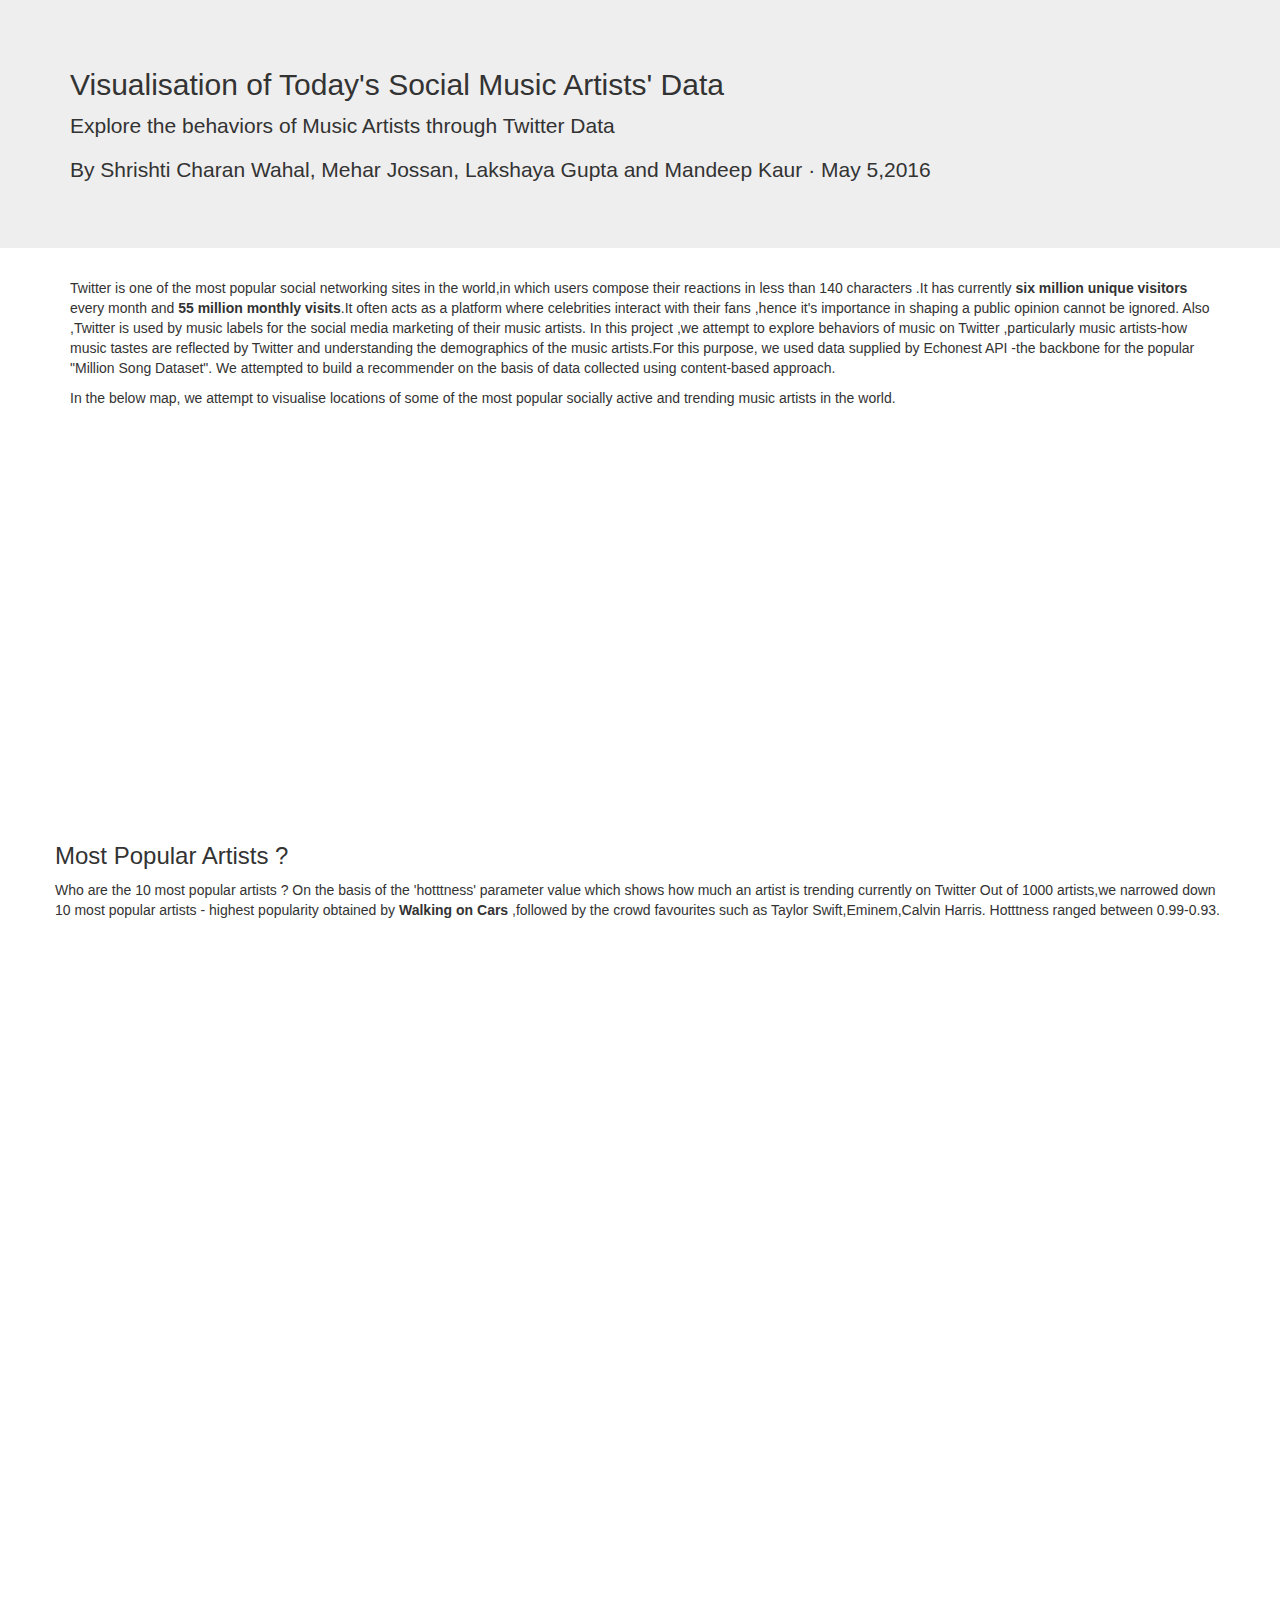
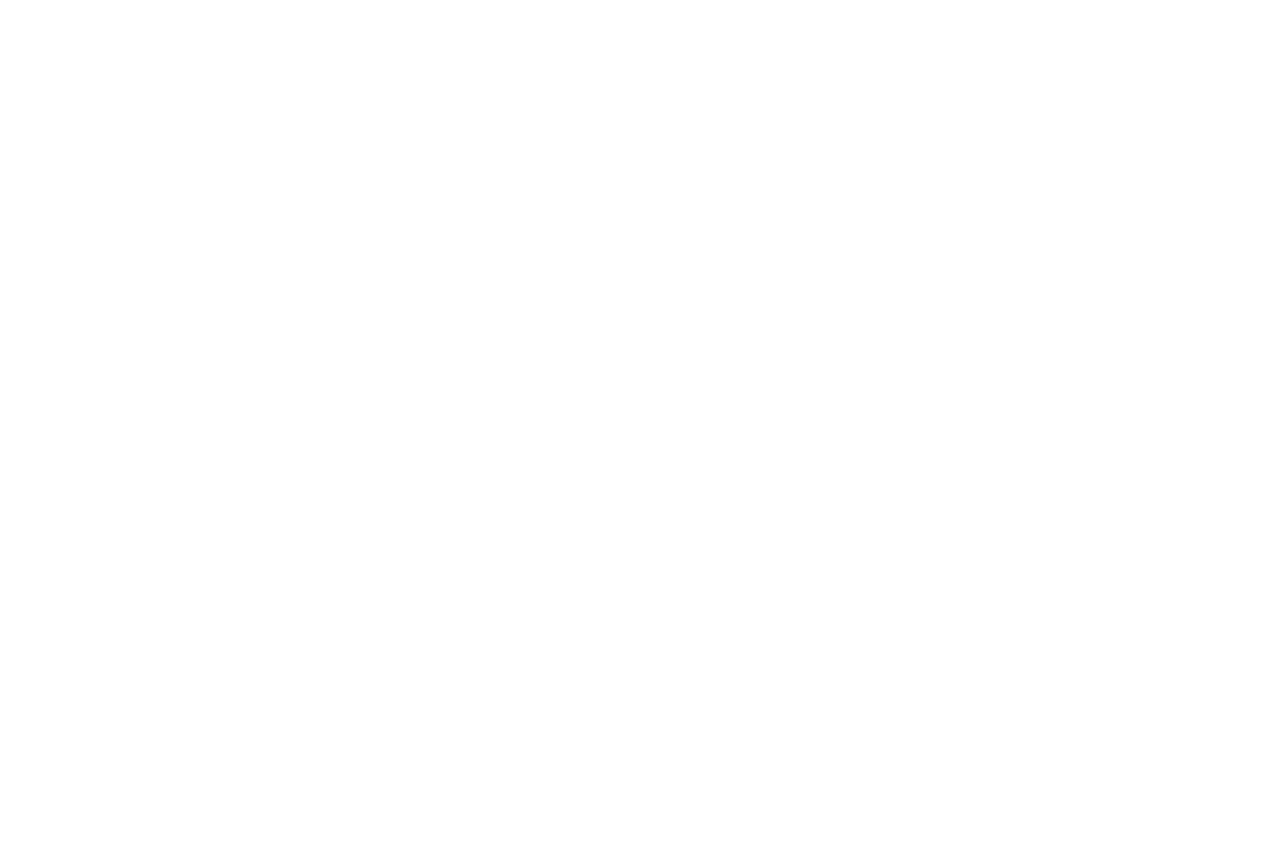
==== artist_recommender/index.html @ 6c774e23 "Update index.html" ====
<!DOCTYPE html>

<html>
<head>
<meta charset="utf-8">	
<title>Twitter artist recommender</title>
<link href="css/bootstrap.min.css" rel="stylesheet">
</head>
<body>
   <div class="jumbotron">
      <div class="container">
        <h2>Visualisation of Today's Social Music Artists' Data </h2>
        <p id="bs-overrides" class="lead">Explore the behaviors of Music Artists through Twitter Data</p>
        <p id="bs-overrides" class="credits">By Shrishti Charan Wahal, Mehar Jossan, Lakshaya Gupta and Mandeep Kaur &middot; May 5,2016</p>
      </div>
    </div>

 <div class="container">
      <div class="row">
        <div class="col-xs-12">
           <p>Twitter is one of the most popular social networking sites in the world,in which users compose their reactions in less than 140 characters .It has currently <b>six million unique visitors</b> every month and <b>55 million monthly visits</b>.It often acts as a platform where celebrities interact with their fans ,hence it's importance in shaping a public opinion cannot be ignored.
           Also ,Twitter is used by music labels for the social media marketing of their music artists.
           In this project ,we attempt to explore behaviors of music on Twitter ,particularly music artists-how music tastes are reflected by Twitter and understanding the demographics of the music artists.For this purpose, we used data supplied by Echonest API -the backbone for the popular "Million Song Dataset".
           We attempted to build a recommender on the basis of data collected using content-based approach.</p>
          <p> In the below map, we attempt to 
           visualise locations of some of the most popular socially active and trending music artists in the world.</p>
      </div>
 
<iframe width="100%" height="400" frameborder="0" src="https://shrishticharan7.cartodb.com/viz/fb890104-1122-11e6-8494-0ecd1babdde5/embed_map?zoom=2&center_lat=0&center_lon=0" allowfullscreen webkitallowfullscreen mozallowfullscreen oallowfullscreen msallowfullscreen>
</iframe>
</div>    
<!--<div>
    <a href="https://plot.ly/~highsparrow/12/" target="_blank" title="Most popular artists on Twitter" style="display: block; text-align: center;"><img src="https://plot.ly/~highsparrow/12.png" alt="Most popular artists on Twitter" style="max-width: 100%;width:200px;height: 200px"  width="200" height="200" onerror="this.onerror=null;this.src='https://plot.ly/404.png';" /></a>
    <script data-plotly="highsparrow:12"  src="https://plot.ly/embed.js" async></script>
</div-->
<div class="row">   
 <h3>Most Popular Artists ?</h3>
 <p>Who are the 10 most popular artists ? On the basis of the 'hotttness' parameter value which shows how much an artist is trending currently on Twitter
 Out of 1000 artists,we narrowed down 10 most popular artists - highest popularity obtained by <b>Walking on Cars</b> ,followed by the crowd favourites such as Taylor Swift,Eminem,Calvin Harris.
 Hotttness ranged between 0.99-0.93.</p>
    <iframe width="900" height="500" frameborder="0" scrolling="no" src="https://plot.ly/~highsparrow/12.embed"></iframe>
</div>
<iframe width="900" height="500" frameborder="0" scrolling="no" src="https://plot.ly/~highsparrow/2.embed"></iframe>    
<iframe width="900" height="500" frameborder="0" scrolling="no" src="https://plot.ly/~highsparrow/7.embed"></iframe>
</div>   


</body>
</html>
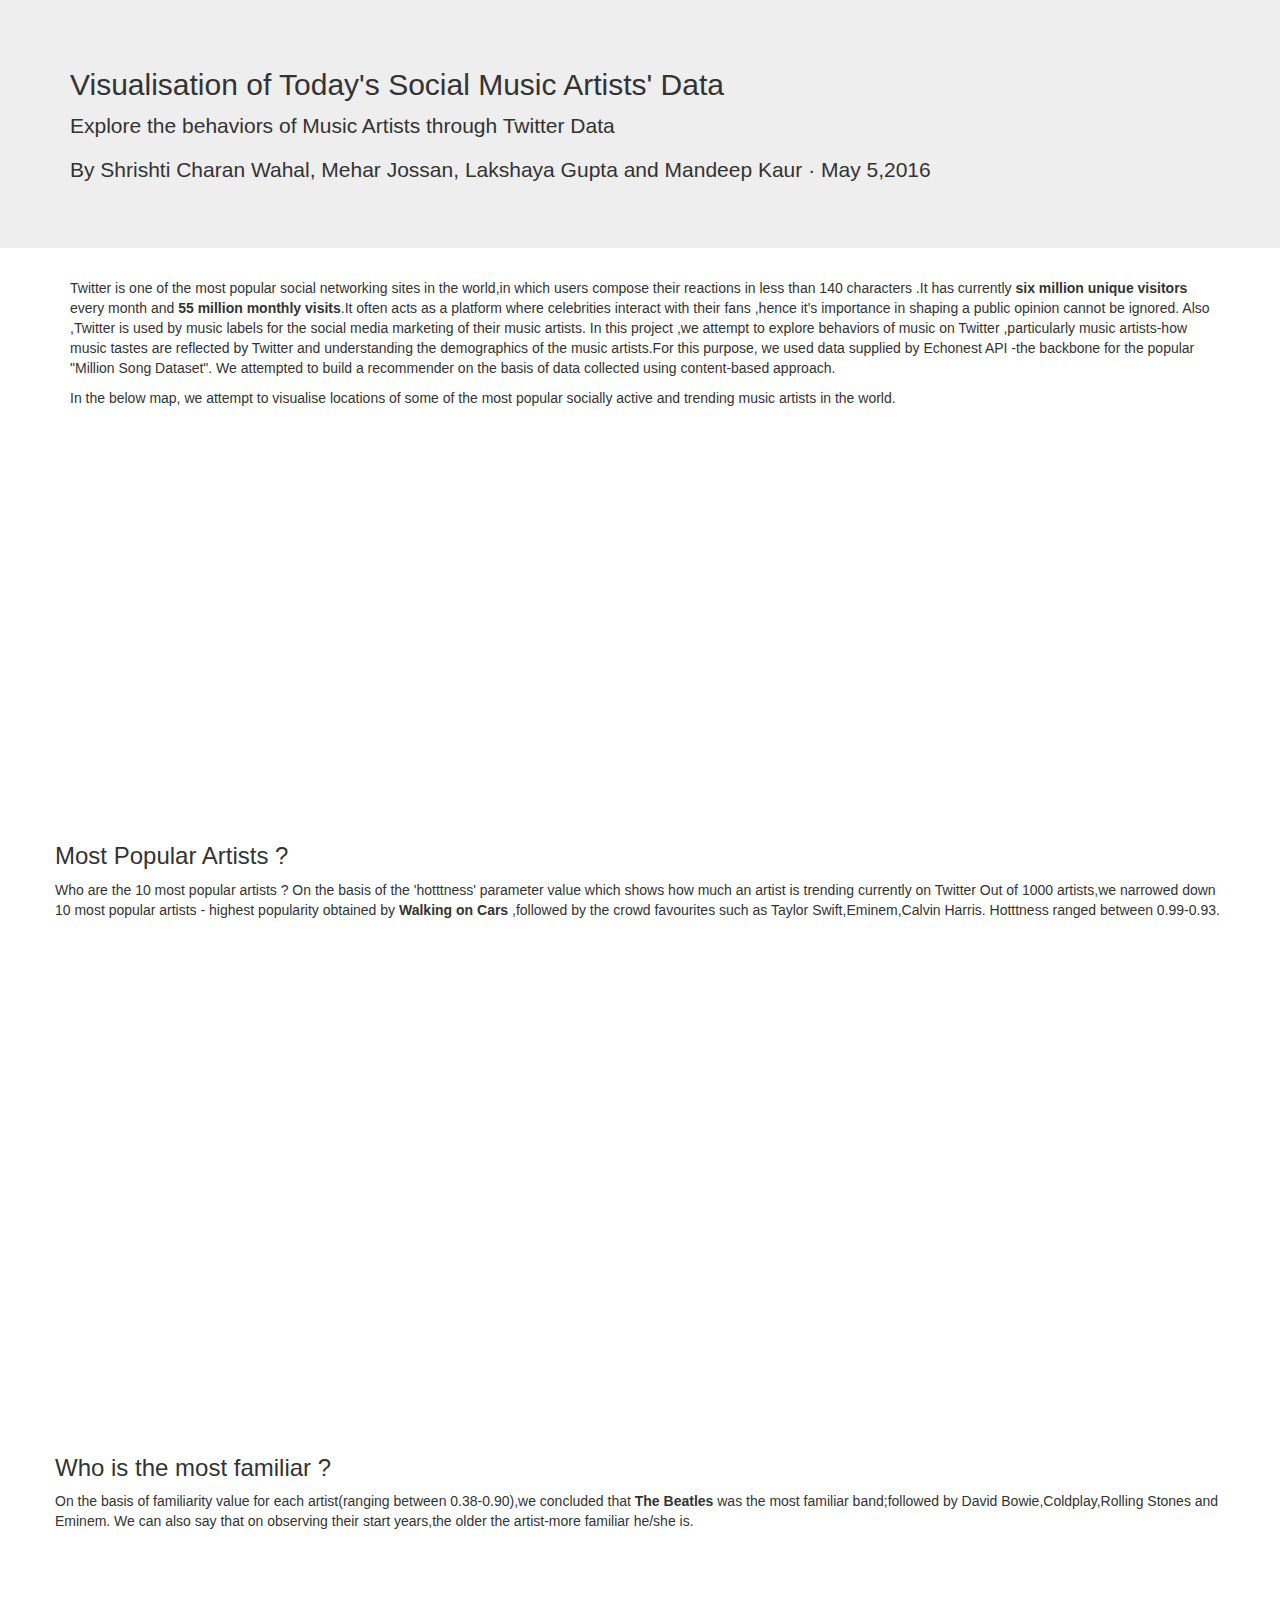
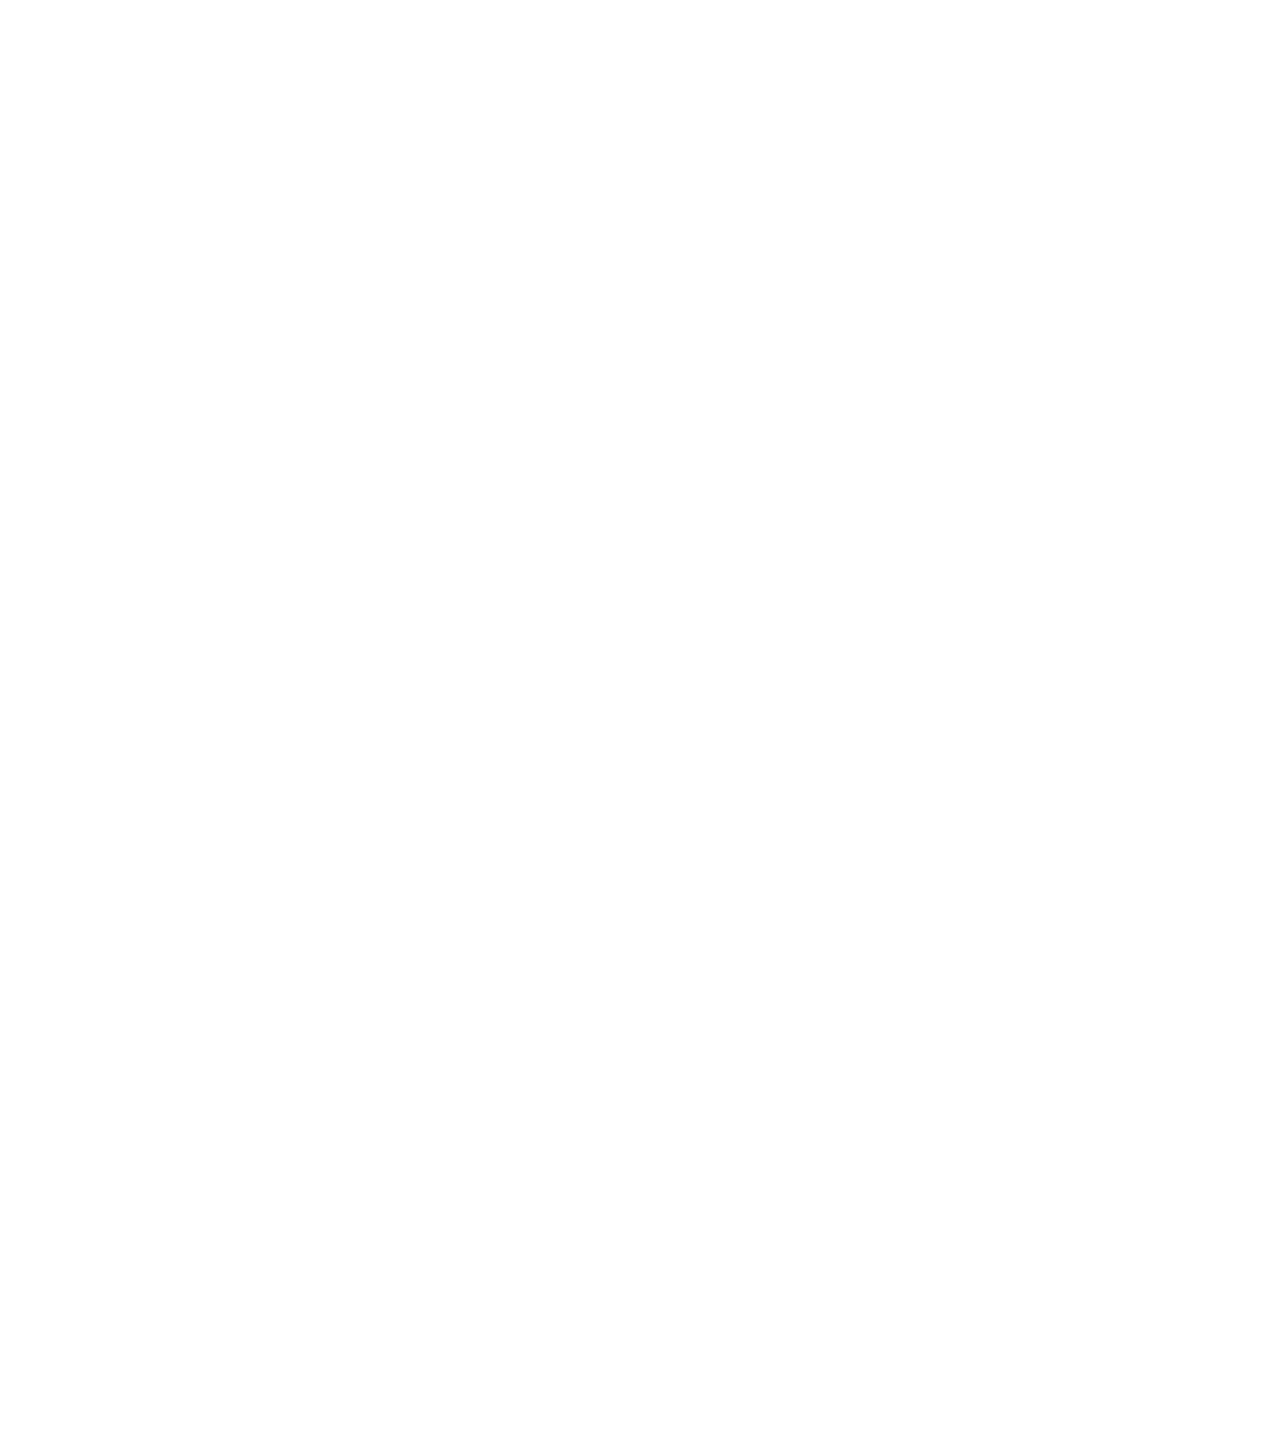
==== commit 29609334: "Update index.html" ====
--- a/artist_recommender/index.html
+++ b/artist_recommender/index.html
@@ -40,6 +40,14 @@
  Hotttness ranged between 0.99-0.93.</p>
     <iframe width="900" height="500" frameborder="0" scrolling="no" src="https://plot.ly/~highsparrow/12.embed"></iframe>
 </div>
+<div class="row">
+   <h3>Who is the most familiar ?</h3>
+   <p>
+      On the basis of familiarity value for each artist(ranging between 0.38-0.90),we concluded that <b>The Beatles</b> was the most familiar band;followed by David Bowie,Coldplay,Rolling Stones and Eminem.
+      We can also say that on observing their start years,the older the artist-more familiar he/she is.
+   </p>
+   <iframe width="900" height="500" frameborder="0" scrolling="no" src="https://plot.ly/~highsparrow/14.embed"></iframe>
+</div>
 <iframe width="900" height="500" frameborder="0" scrolling="no" src="https://plot.ly/~highsparrow/2.embed"></iframe>    
 <iframe width="900" height="500" frameborder="0" scrolling="no" src="https://plot.ly/~highsparrow/7.embed"></iframe>
 </div>   
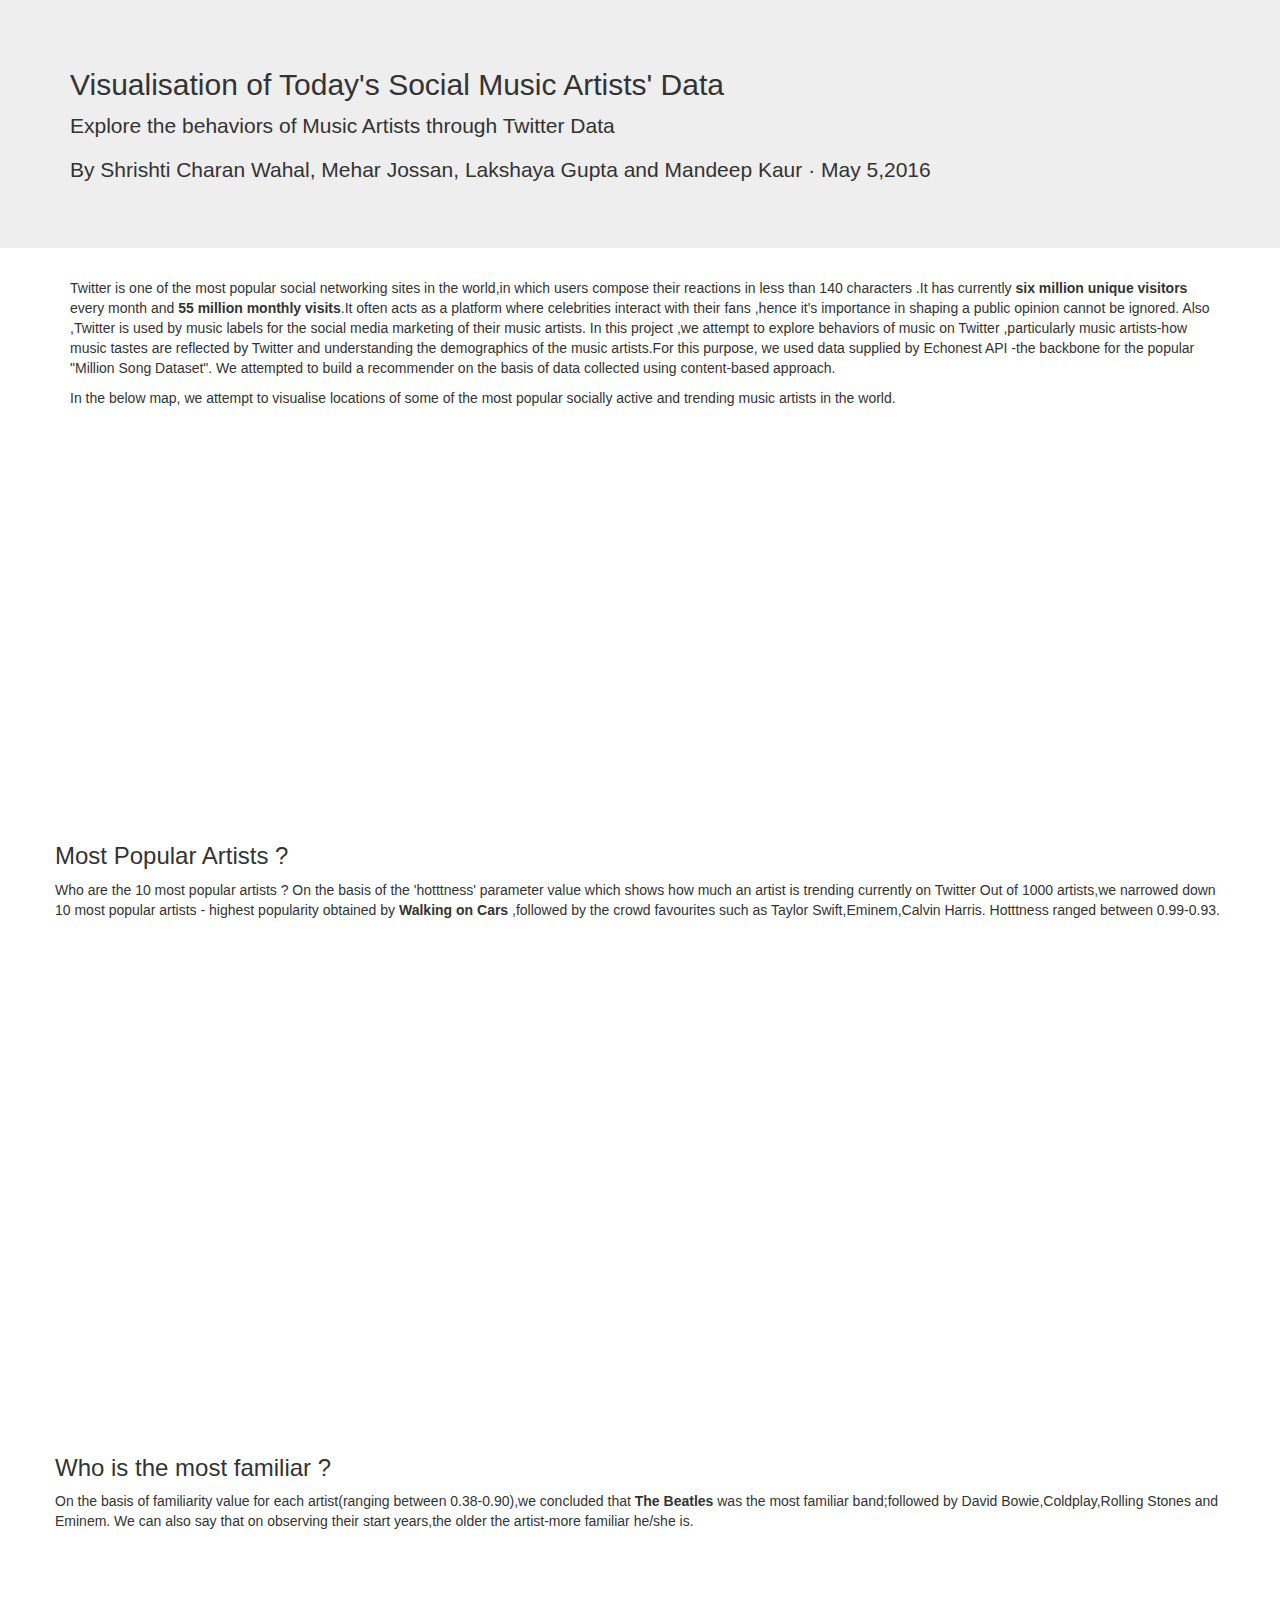
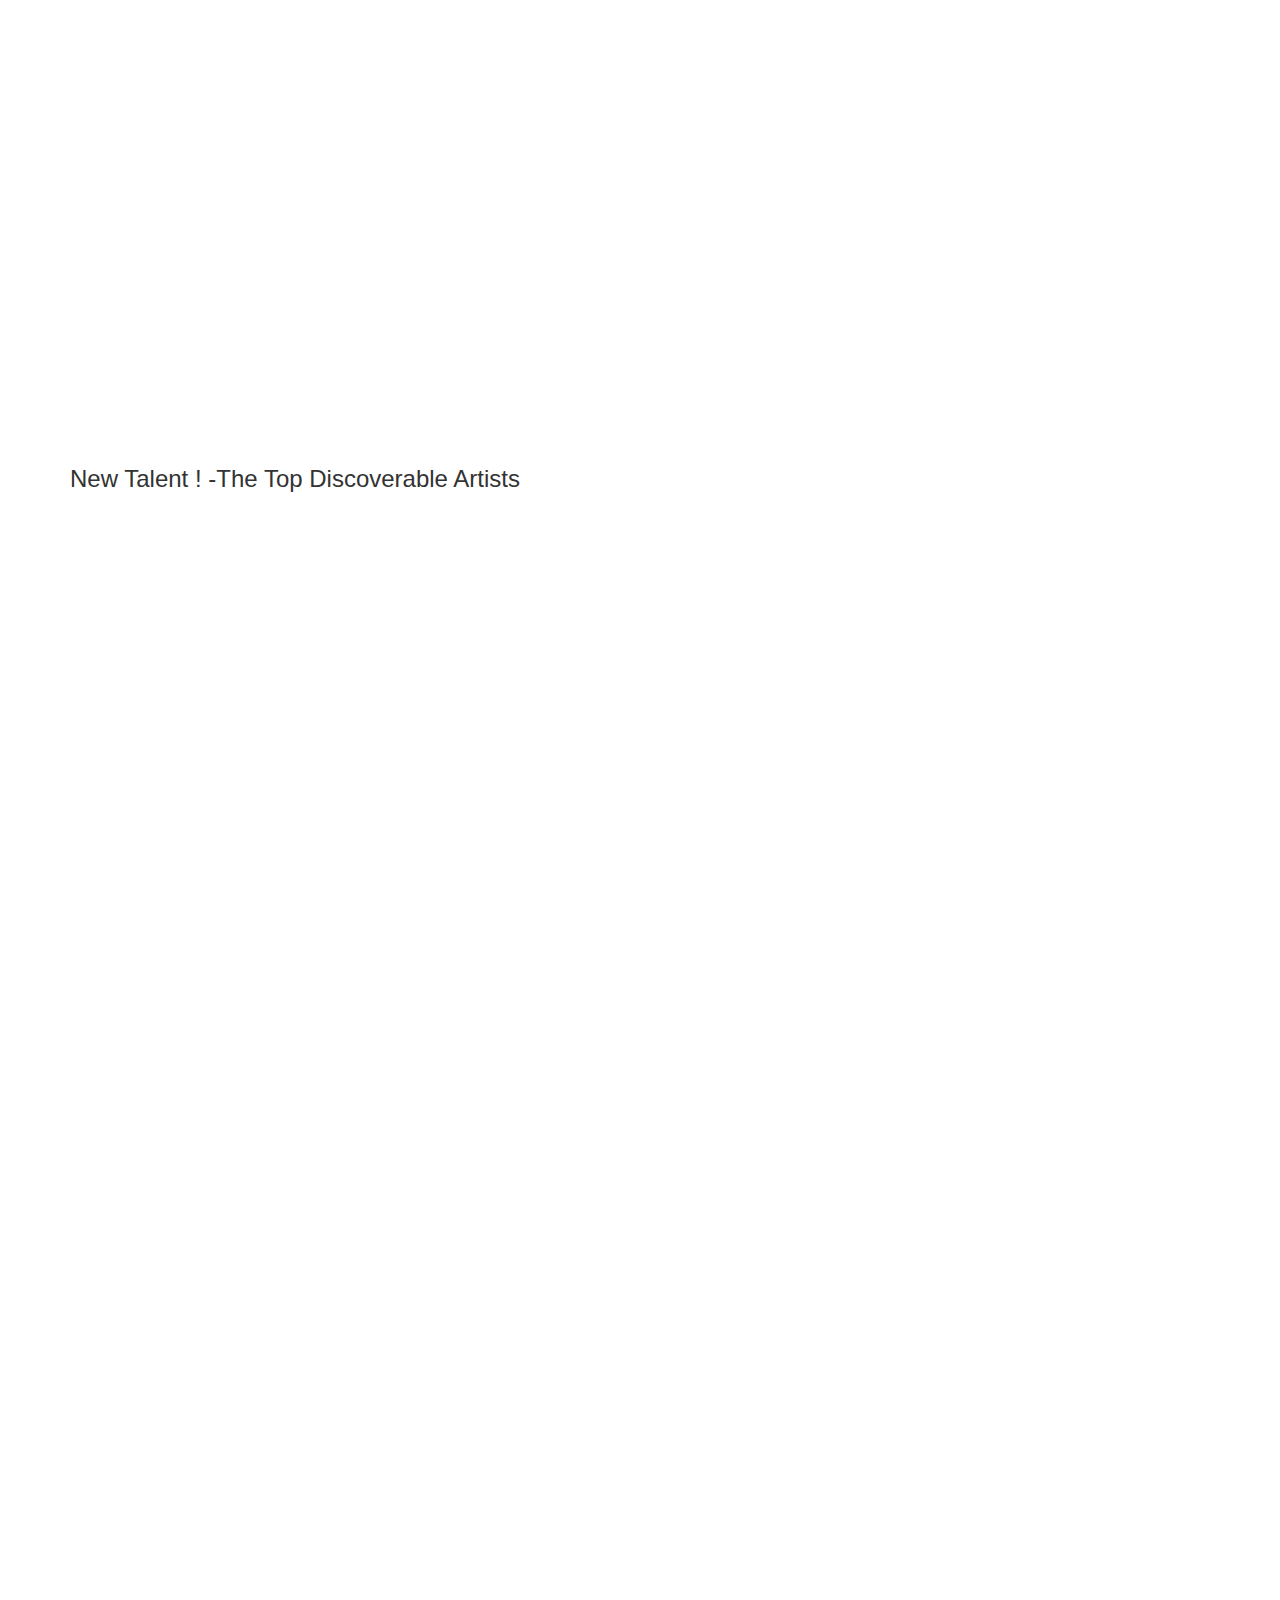
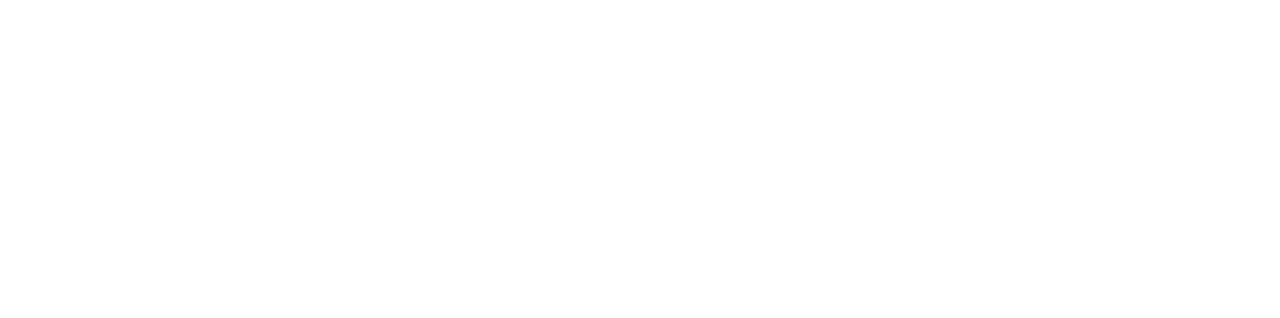
==== commit 858ebf2e: "Update index.html" ====
--- a/artist_recommender/index.html
+++ b/artist_recommender/index.html
@@ -48,6 +48,11 @@
    </p>
    <iframe width="900" height="500" frameborder="0" scrolling="no" src="https://plot.ly/~highsparrow/14.embed"></iframe>
 </div>
+<div>
+   <h3>New Talent ! -The Top Discoverable Artists</h3>
+   <p></p>
+   <iframe width="900" height="400" frameborder="0" scrolling="no" src="https://plot.ly/~highsparrow/16.embed"></iframe>
+</div>
 <iframe width="900" height="500" frameborder="0" scrolling="no" src="https://plot.ly/~highsparrow/2.embed"></iframe>    
 <iframe width="900" height="500" frameborder="0" scrolling="no" src="https://plot.ly/~highsparrow/7.embed"></iframe>
 </div>   
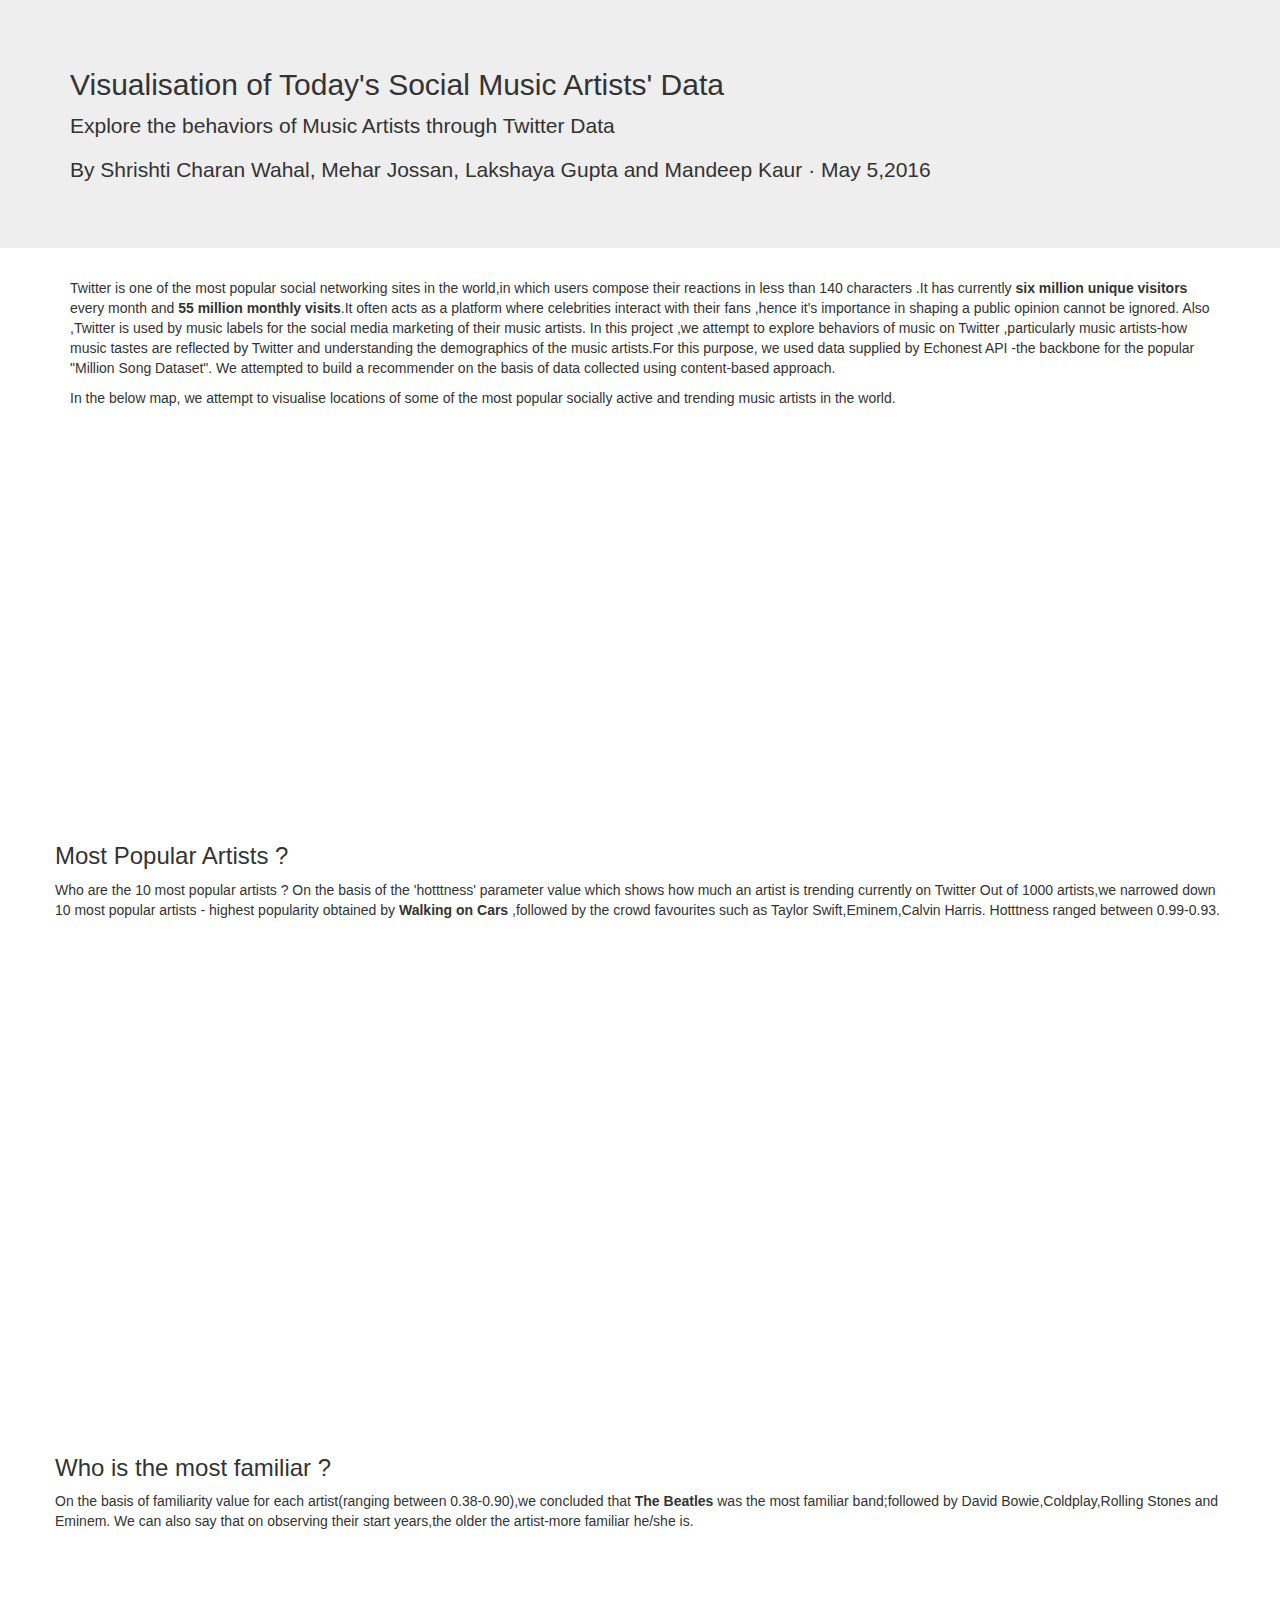
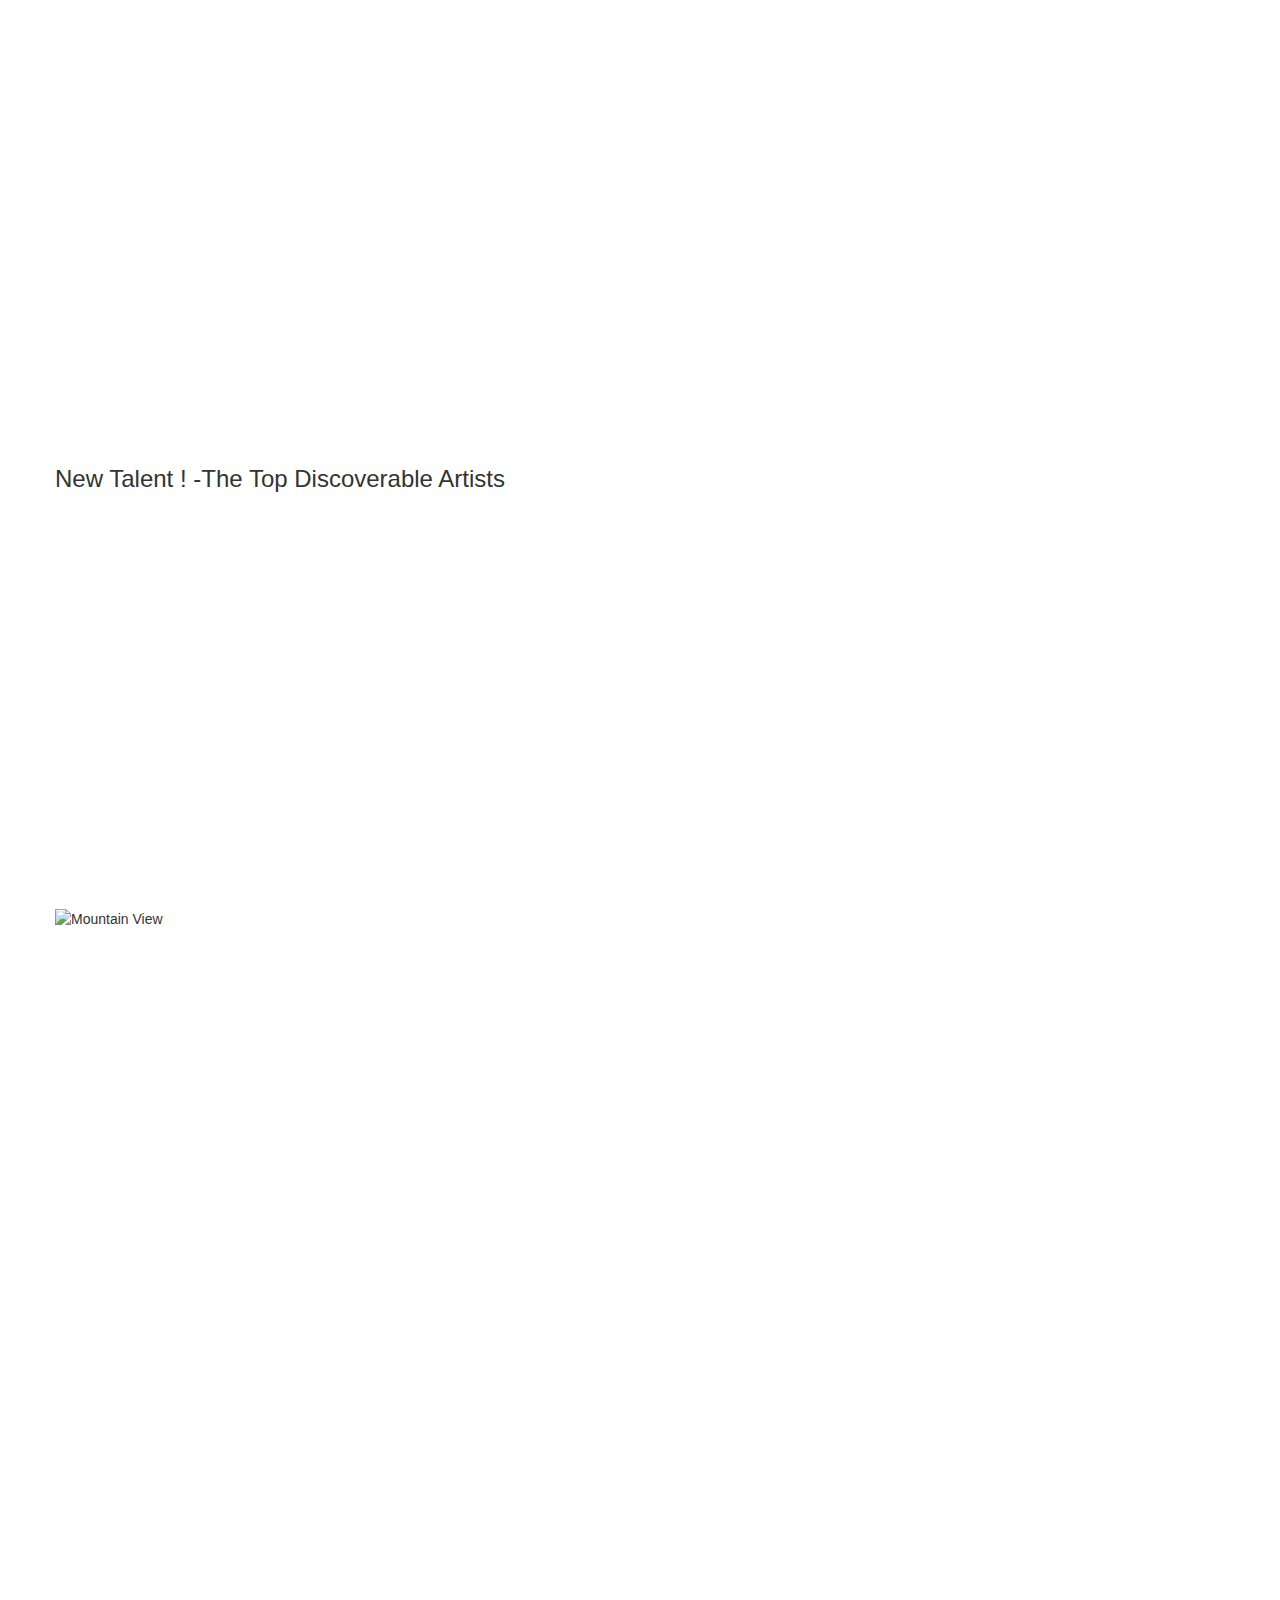
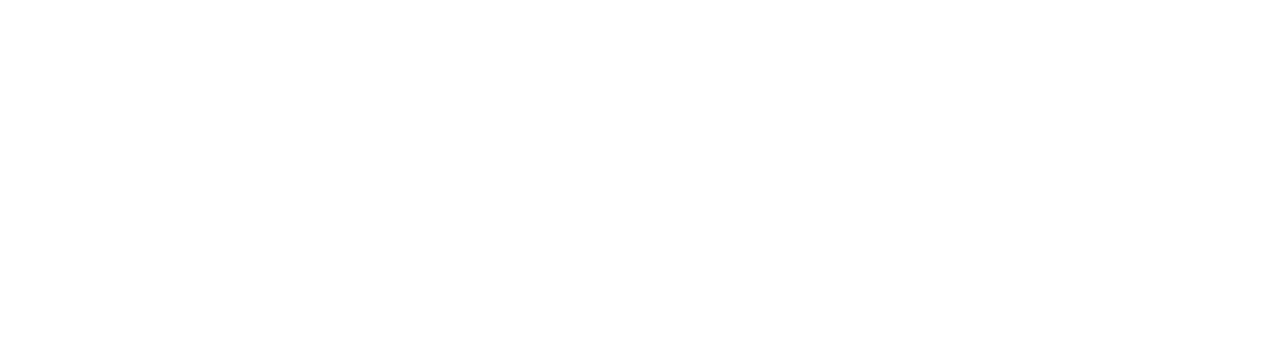
==== commit 0a5da8be: "Update index.html" ====
--- a/artist_recommender/index.html
+++ b/artist_recommender/index.html
@@ -48,13 +48,20 @@
    </p>
    <iframe width="900" height="500" frameborder="0" scrolling="no" src="https://plot.ly/~highsparrow/14.embed"></iframe>
 </div>
-<div>
+<div class="row">
    <h3>New Talent ! -The Top Discoverable Artists</h3>
    <p></p>
    <iframe width="900" height="400" frameborder="0" scrolling="no" src="https://plot.ly/~highsparrow/16.embed"></iframe>
 </div>
-<iframe width="900" height="500" frameborder="0" scrolling="no" src="https://plot.ly/~highsparrow/2.embed"></iframe>    
+<div class="row">
+   <img src="" alt="Mountain View" style="width:304px;height:228px;">
+</div>
+<div class="row">
+<iframe width="900" height="500" frameborder="0" scrolling="no" src="https://plot.ly/~highsparrow/2.embed"></iframe>
+</div>
+<div class="row">
 <iframe width="900" height="500" frameborder="0" scrolling="no" src="https://plot.ly/~highsparrow/7.embed"></iframe>
+</div>
 </div>   
 
 
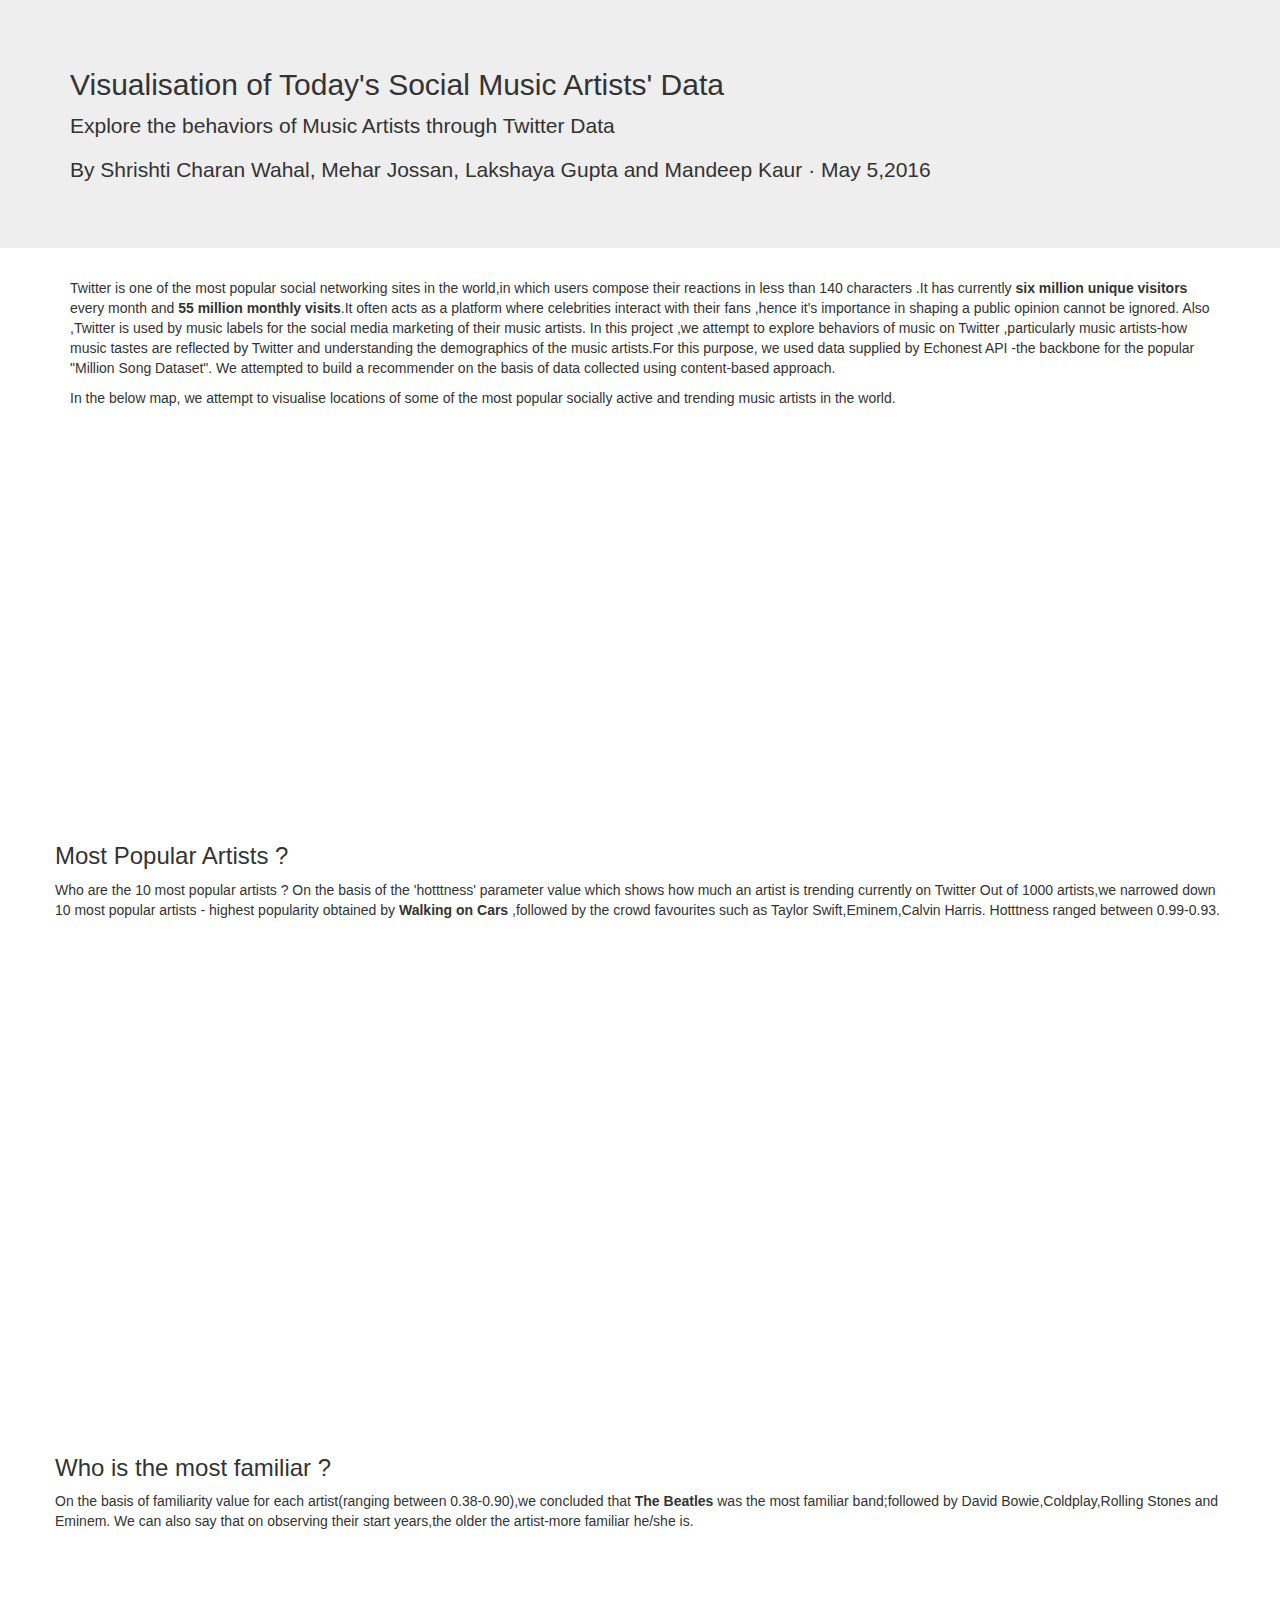
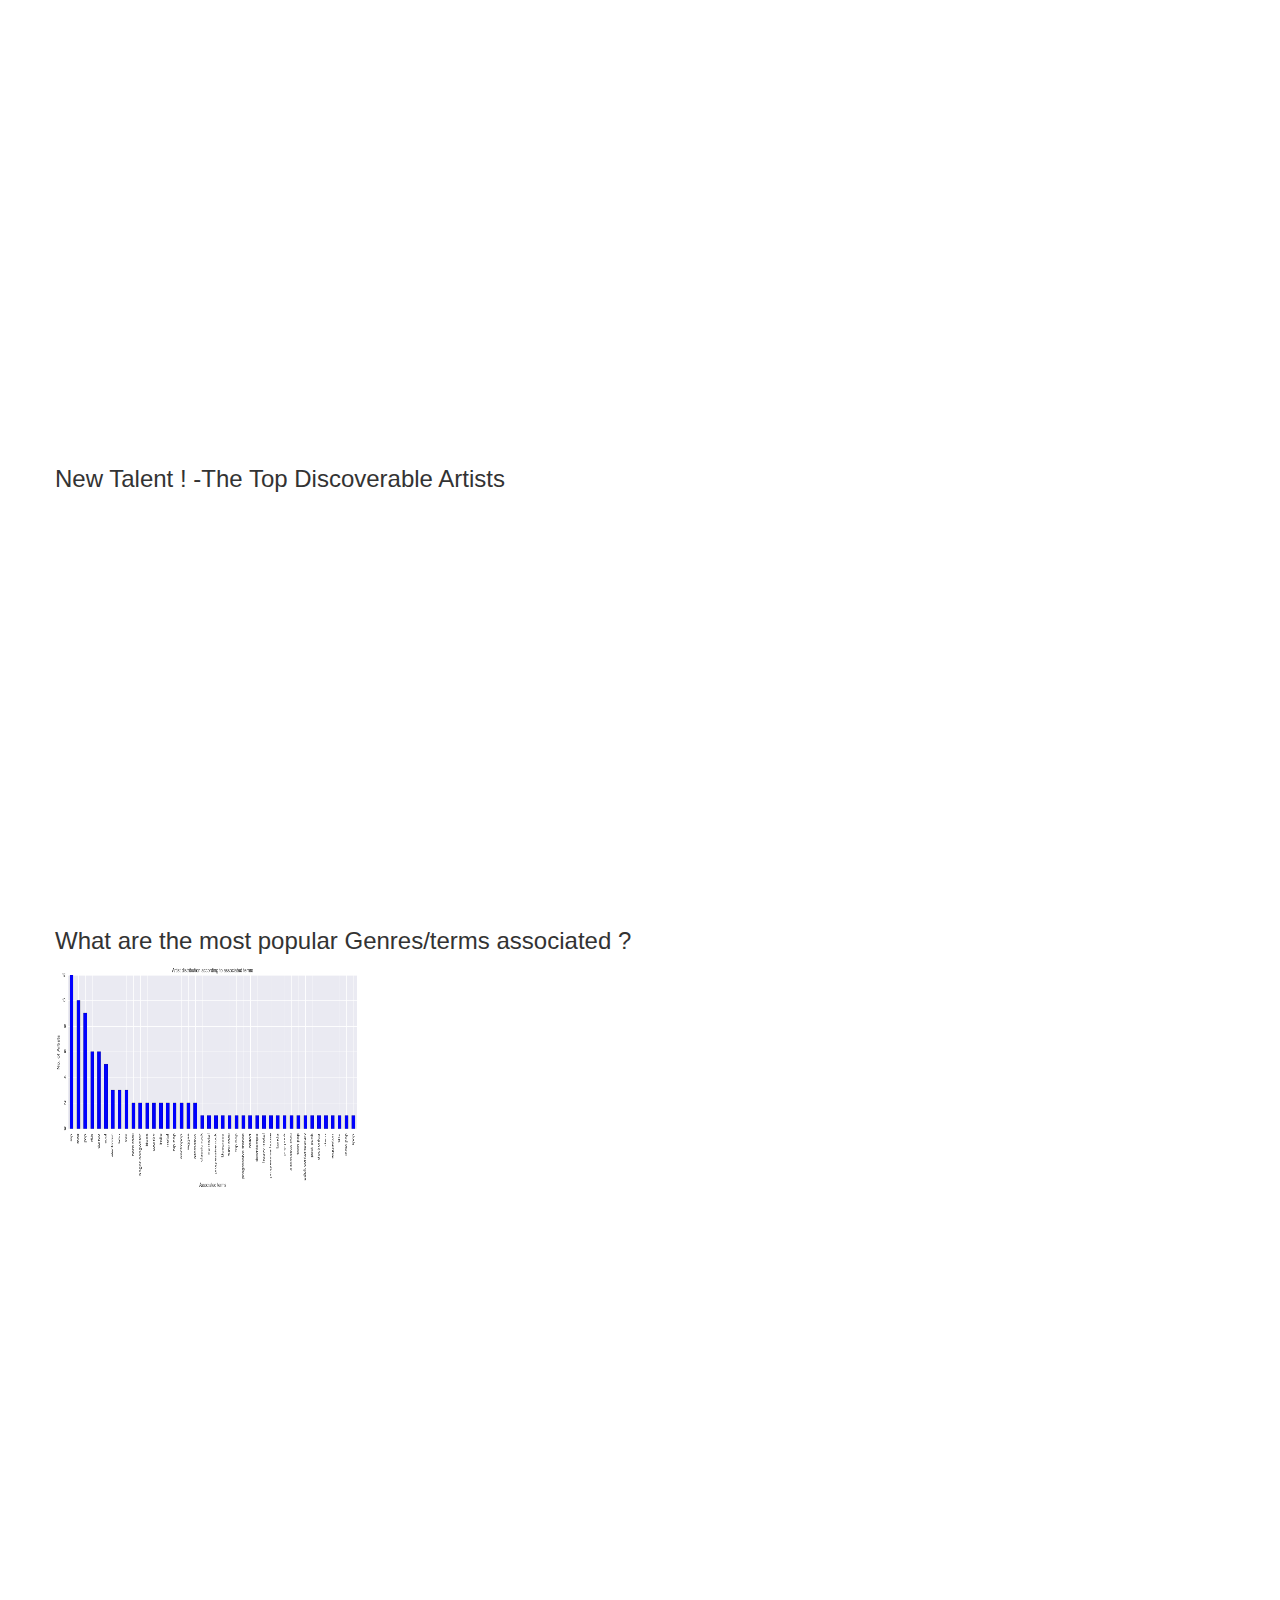
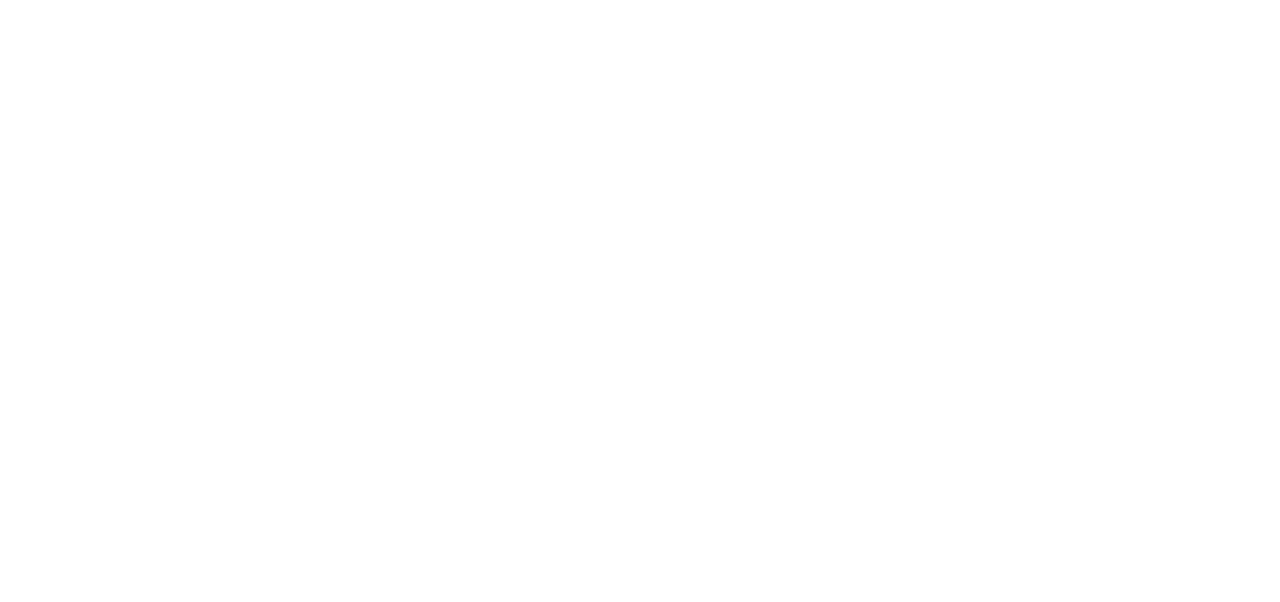
==== commit 5424ea4f: "Update index.html" ====
--- a/artist_recommender/index.html
+++ b/artist_recommender/index.html
@@ -54,7 +54,8 @@
    <iframe width="900" height="400" frameborder="0" scrolling="no" src="https://plot.ly/~highsparrow/16.embed"></iframe>
 </div>
 <div class="row">
-   <img src="" alt="Mountain View" style="width:304px;height:228px;">
+   <h3>What are the most popular Genres/terms associated ?</h3>
+   <img src="terms.png" alt="Popular Terms" style="width:304px;height:228px;">
 </div>
 <div class="row">
 <iframe width="900" height="500" frameborder="0" scrolling="no" src="https://plot.ly/~highsparrow/2.embed"></iframe>
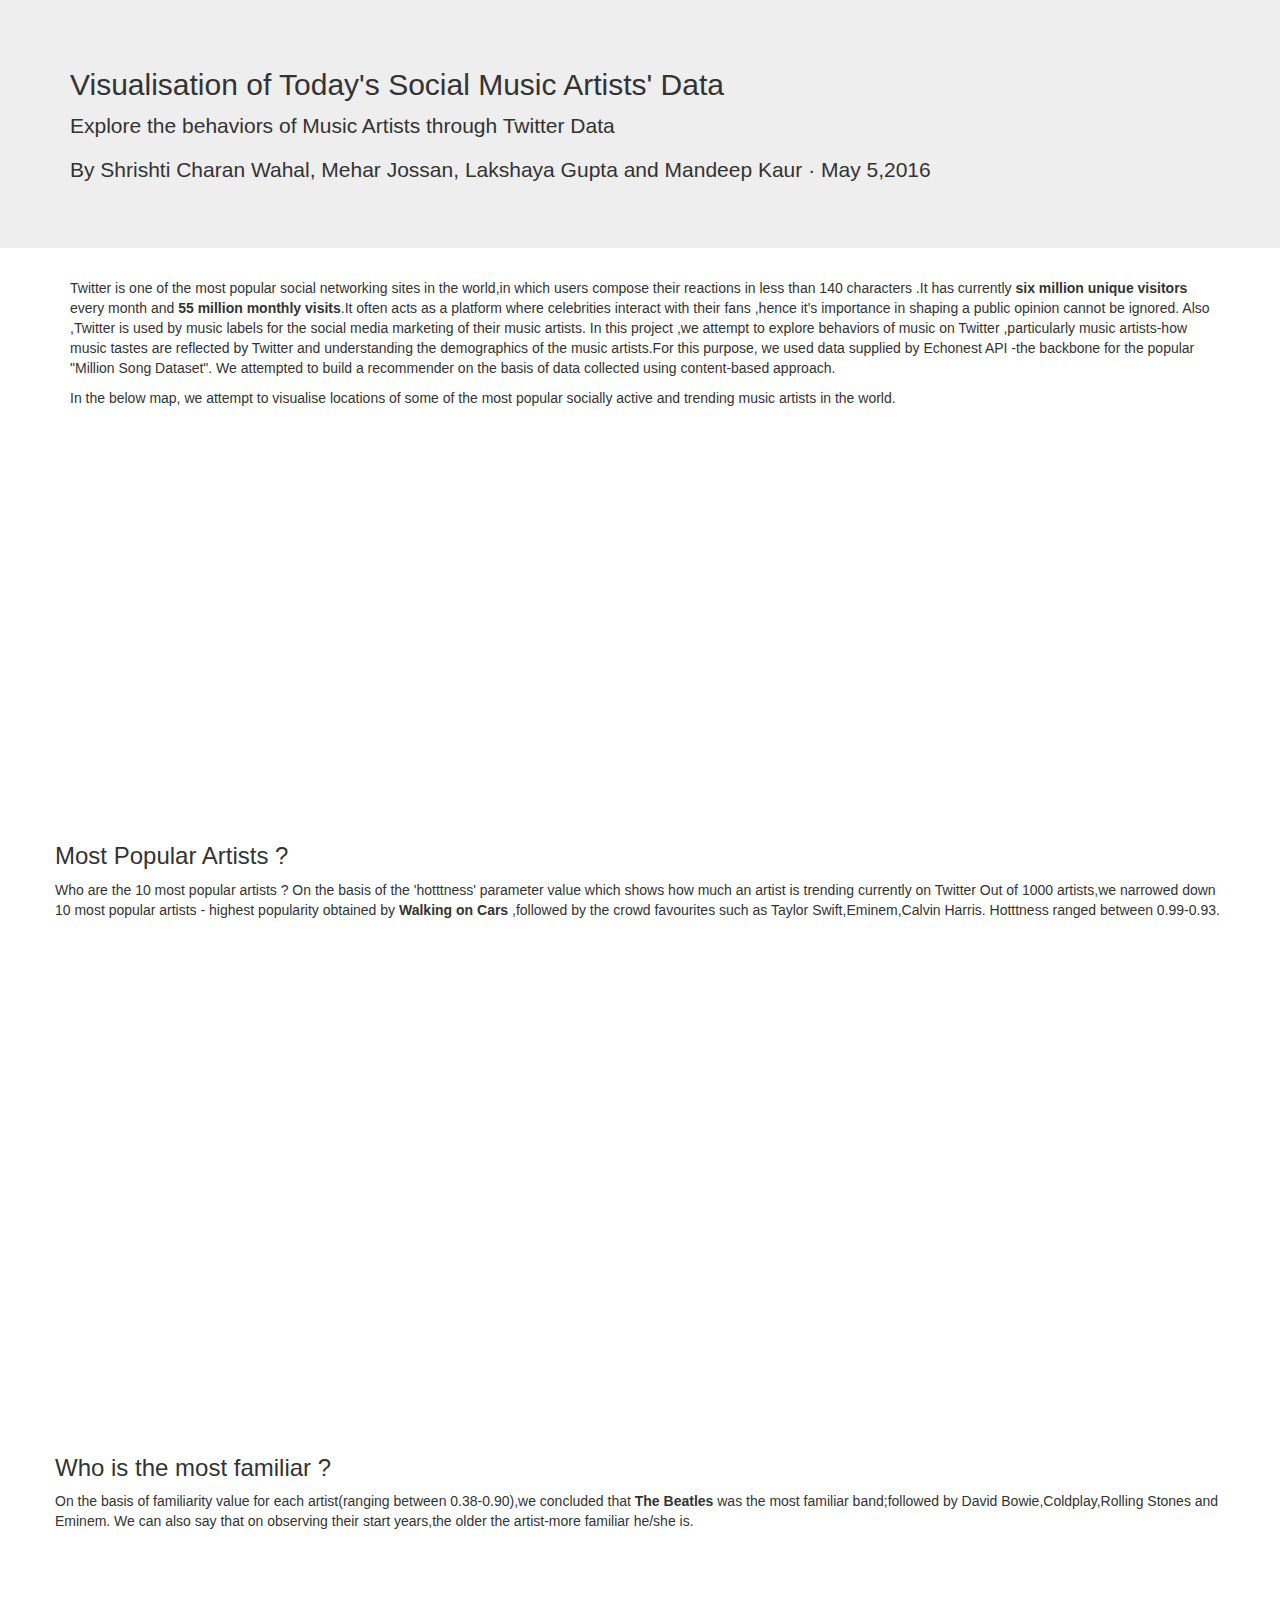
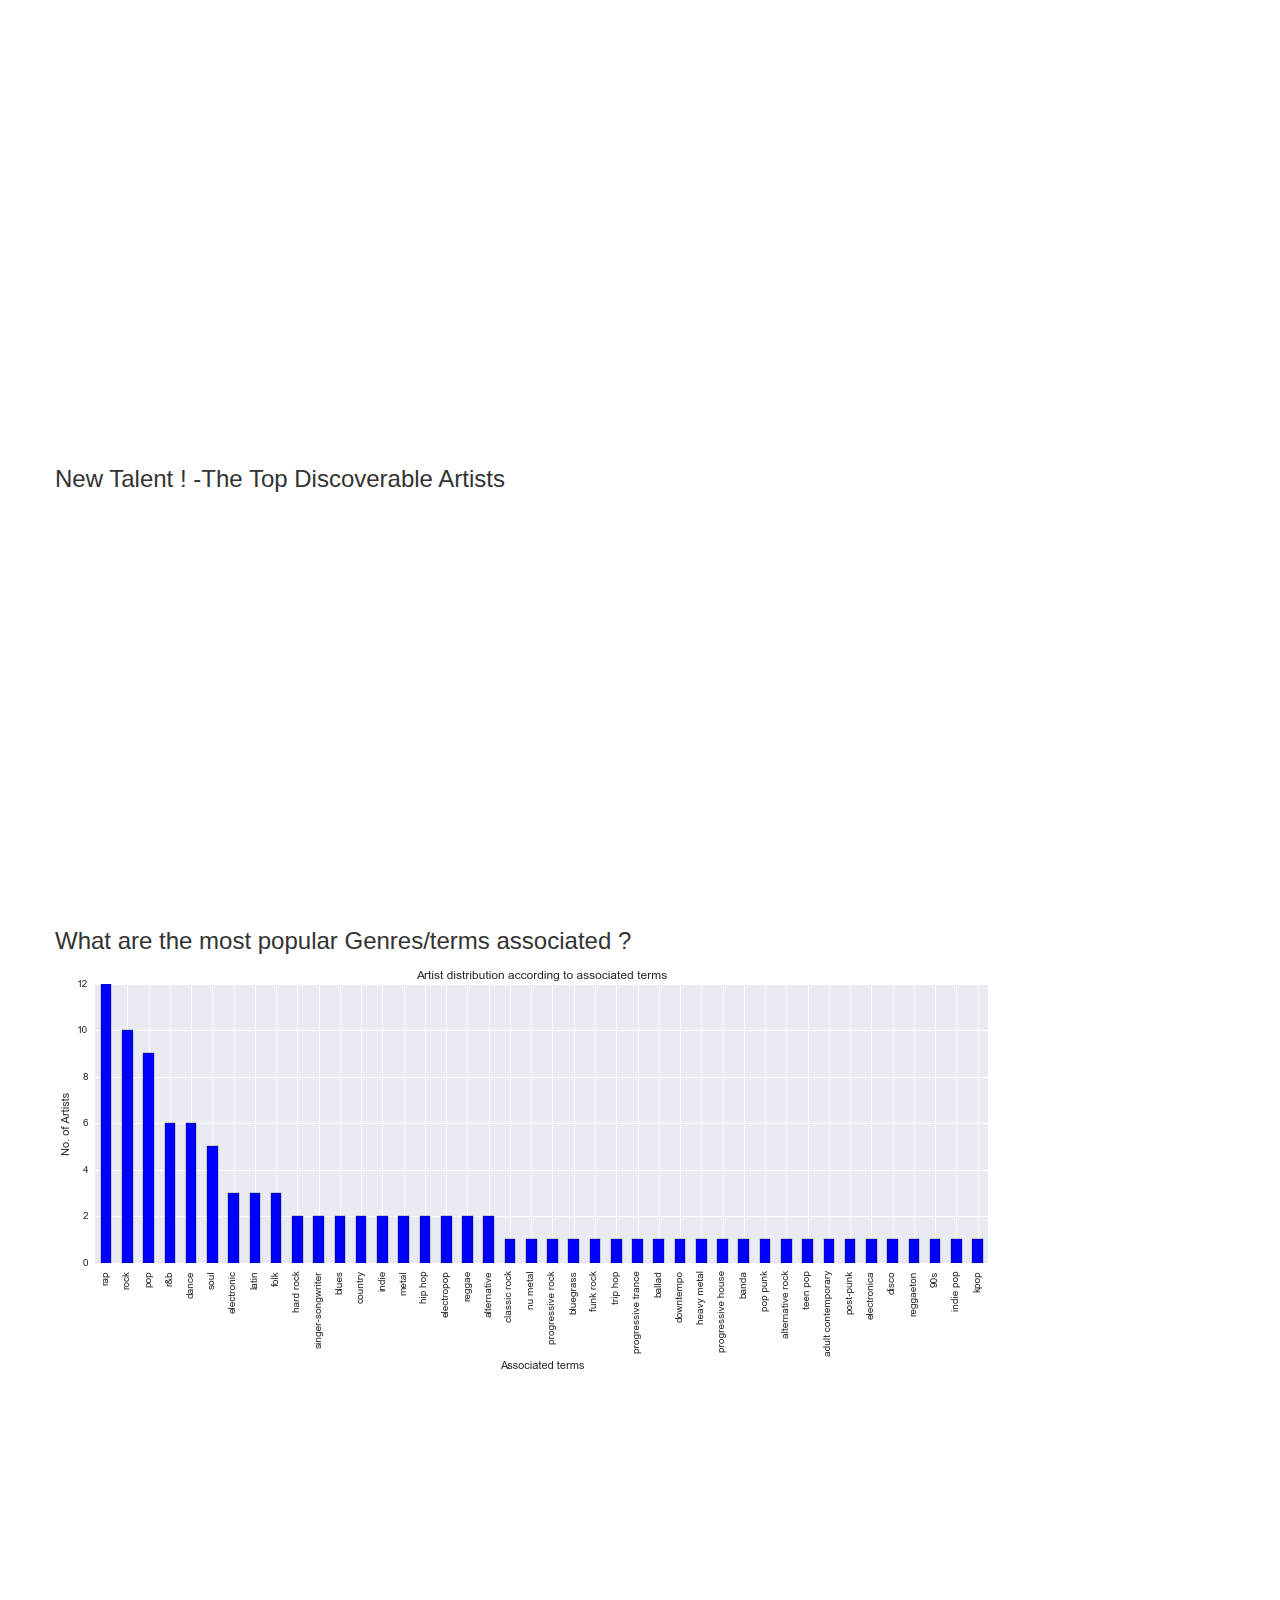
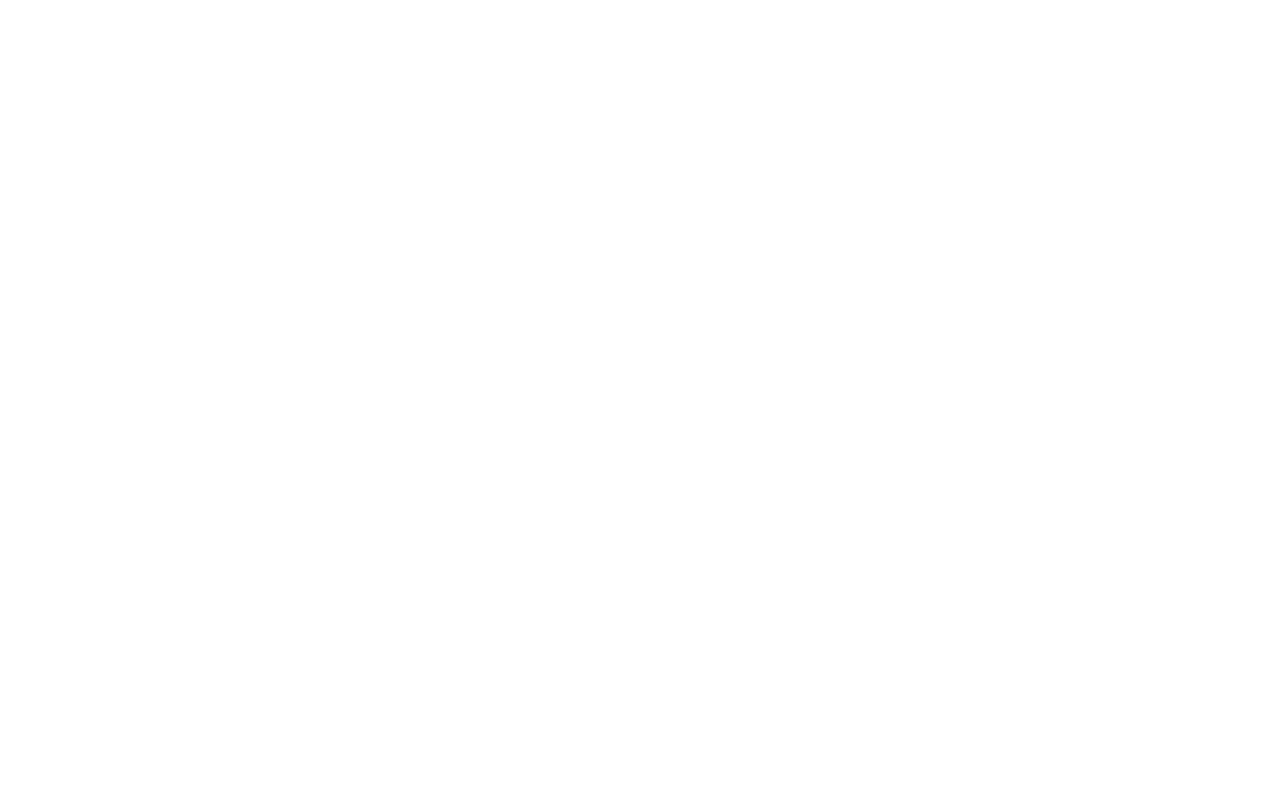
==== commit 48414b3b: "Update index.html" ====
--- a/artist_recommender/index.html
+++ b/artist_recommender/index.html
@@ -55,7 +55,7 @@
 </div>
 <div class="row">
    <h3>What are the most popular Genres/terms associated ?</h3>
-   <img src="terms.png" alt="Popular Terms" style="width:304px;height:228px;">
+   <img src="terms.png" alt="Popular Terms" >
 </div>
 <div class="row">
 <iframe width="900" height="500" frameborder="0" scrolling="no" src="https://plot.ly/~highsparrow/2.embed"></iframe>
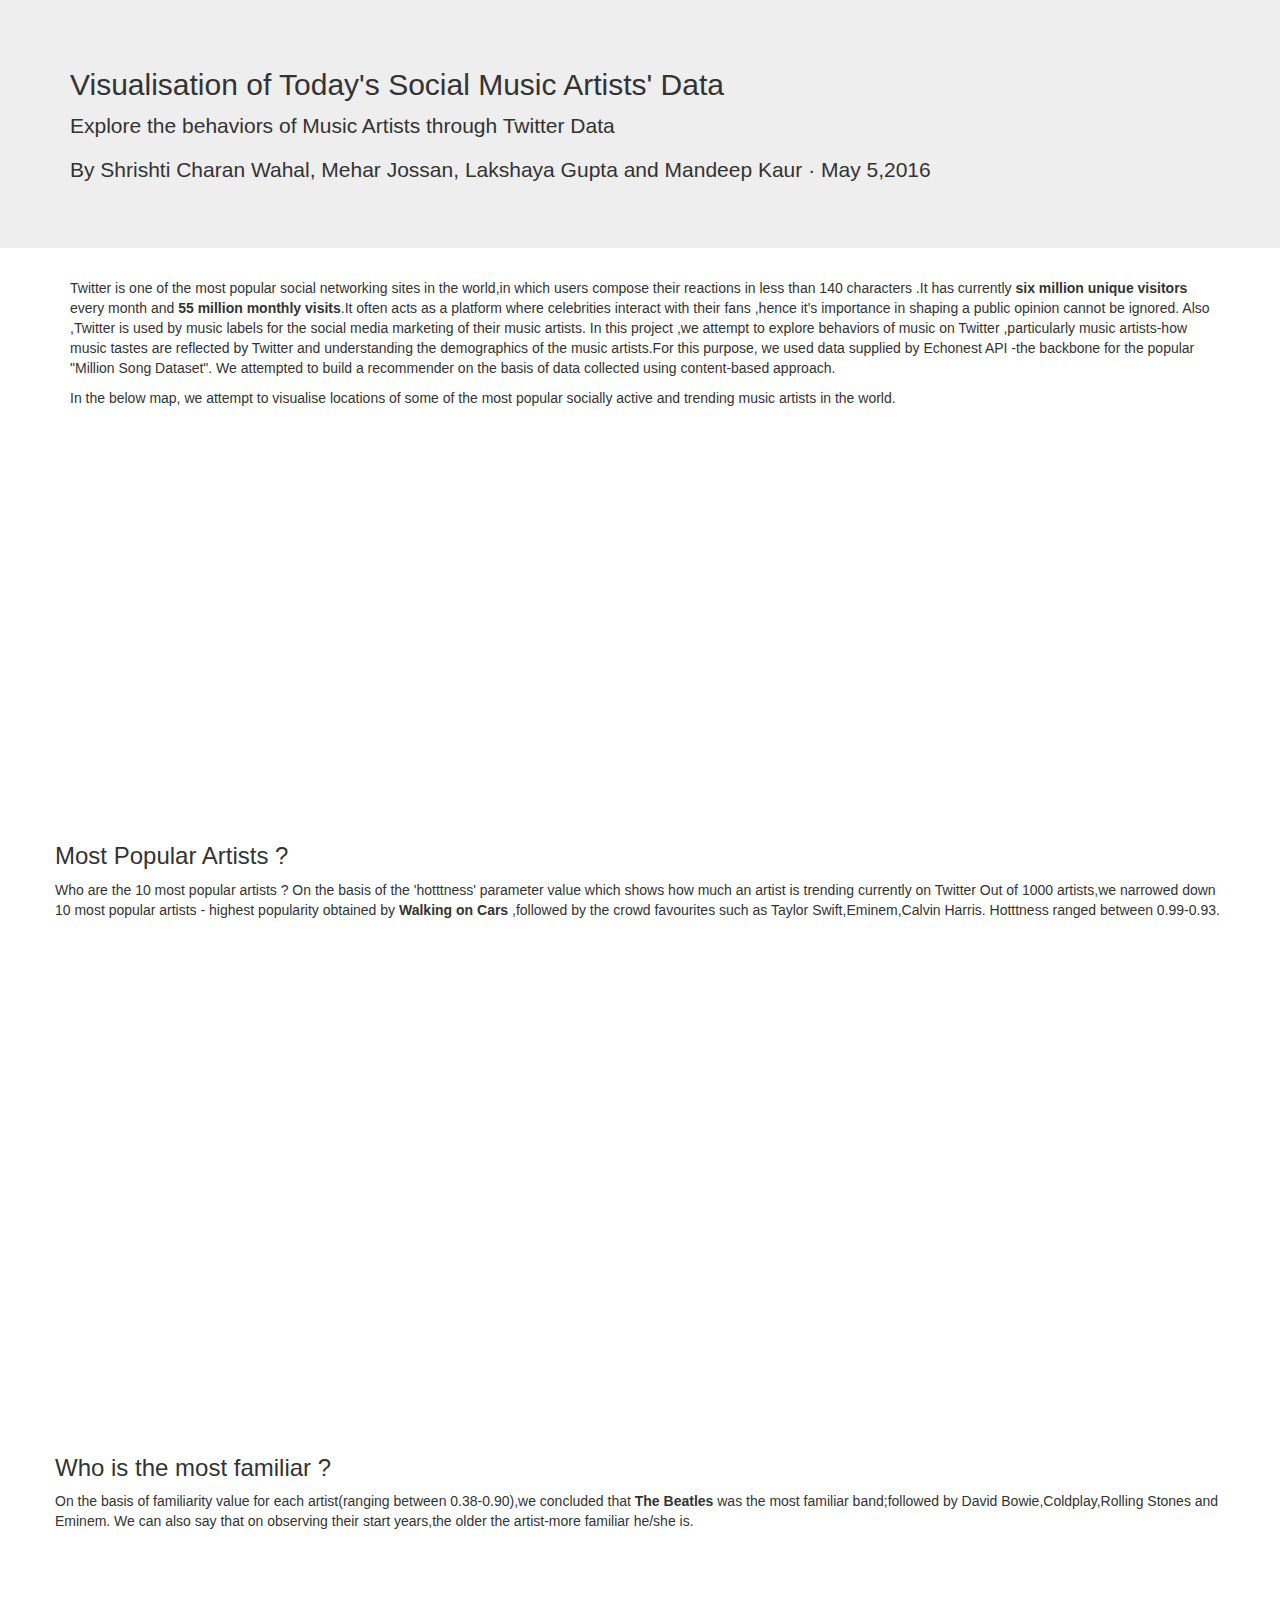
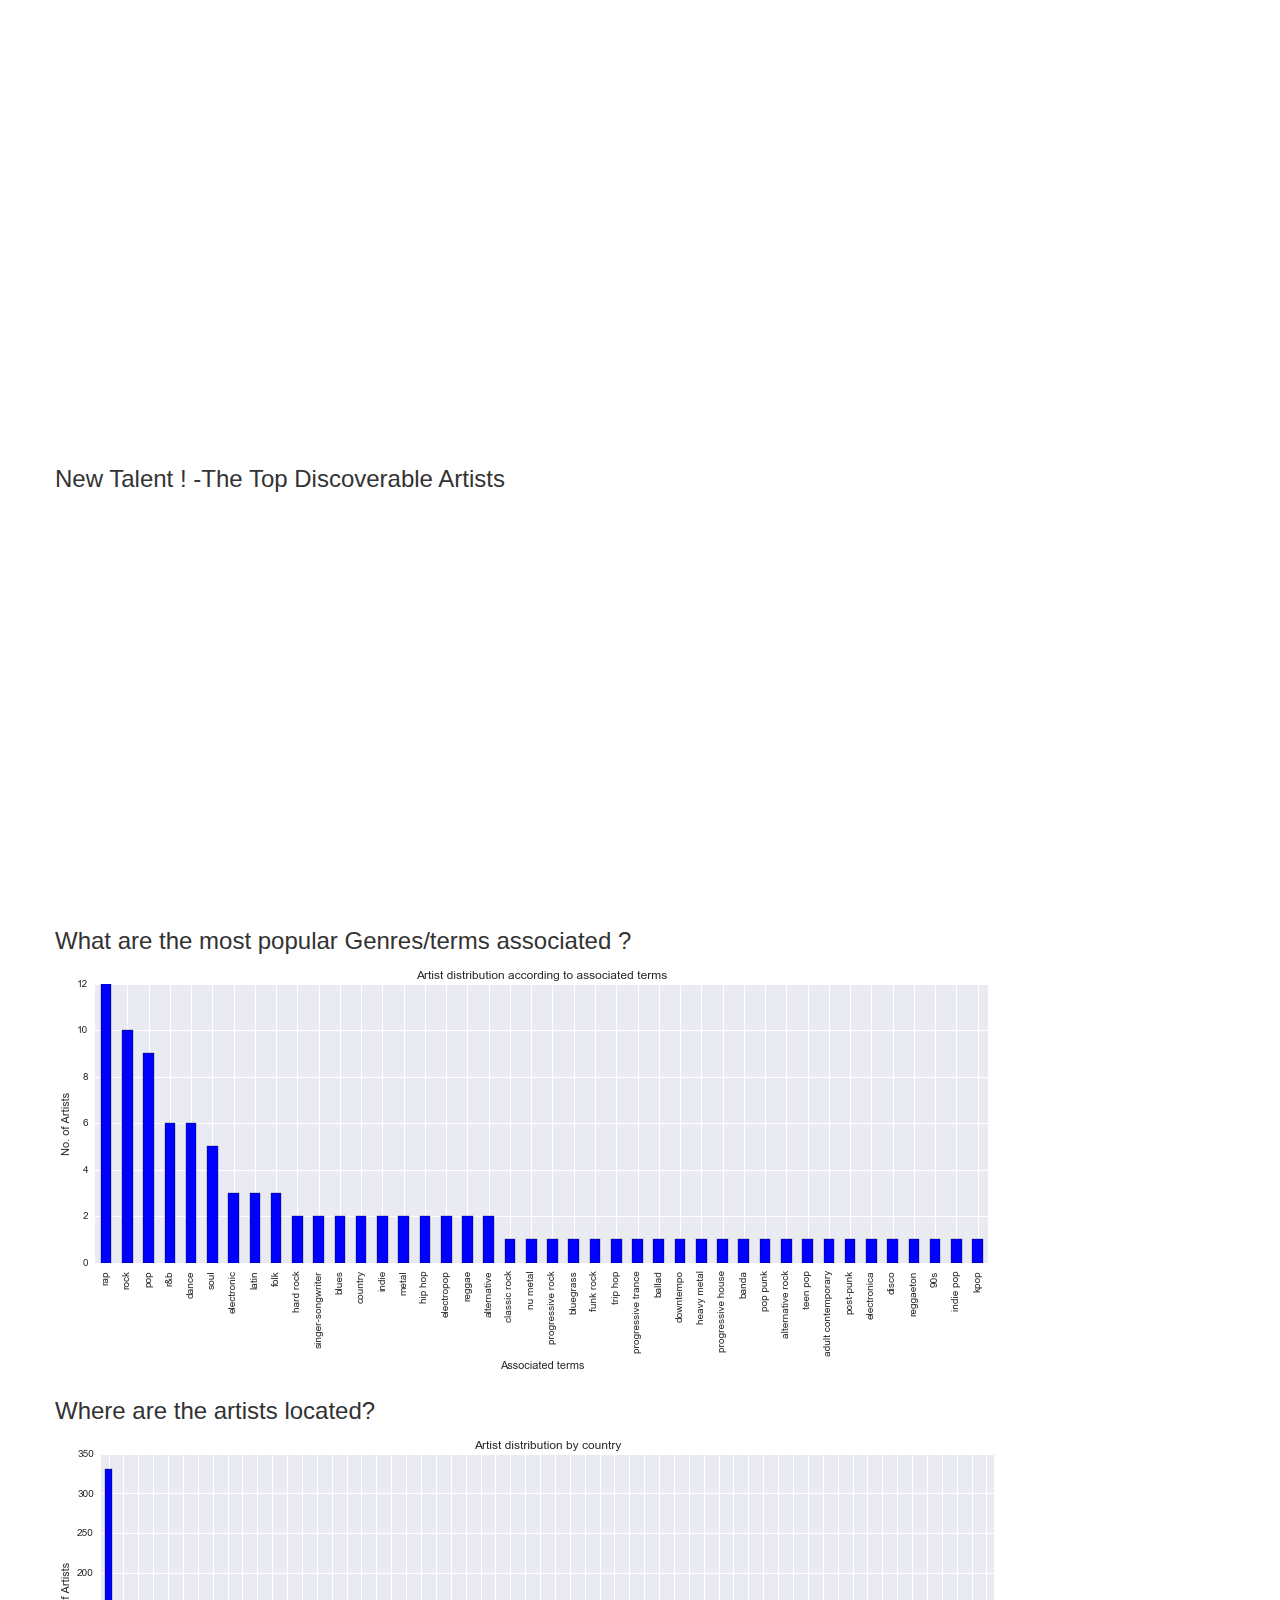
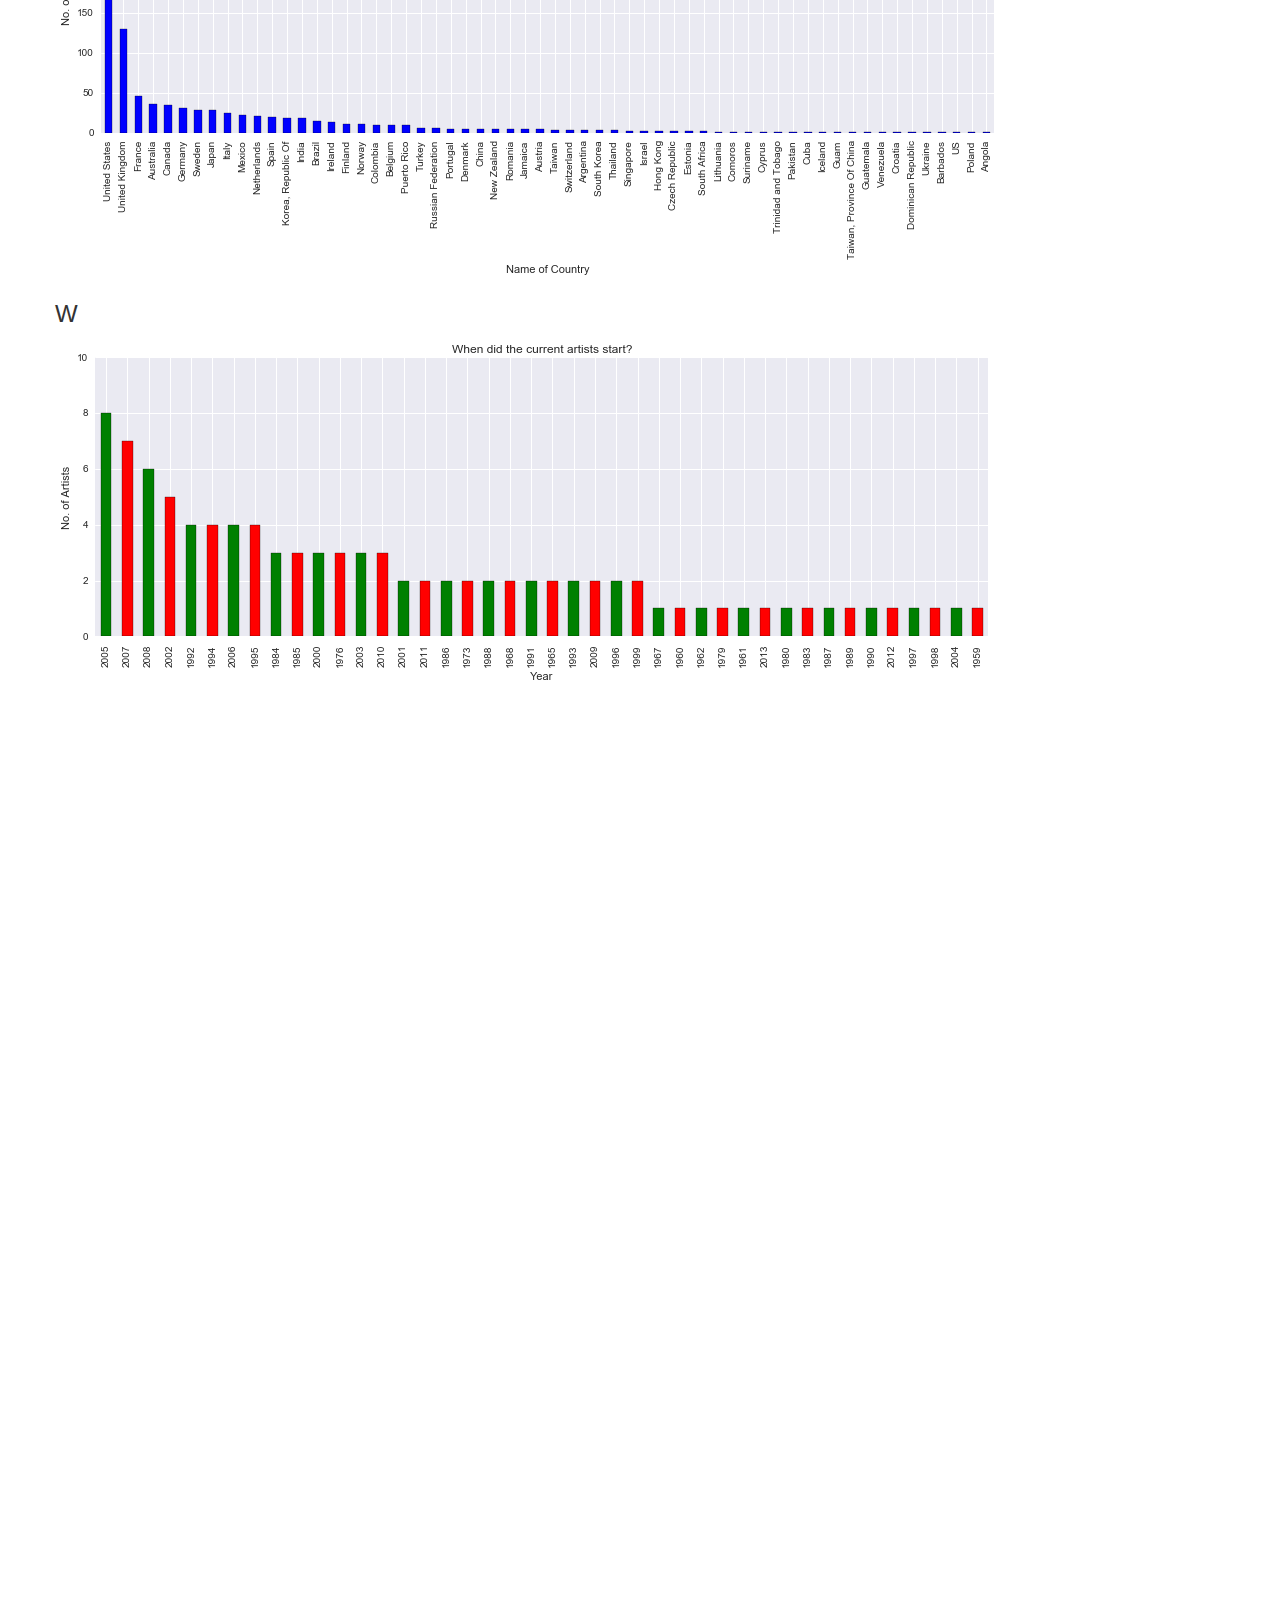
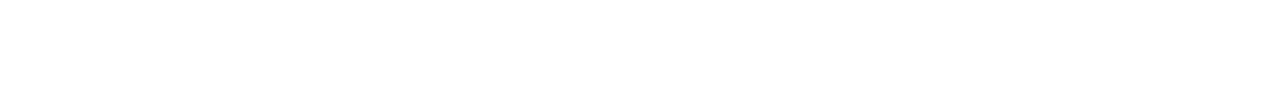
==== commit 6d847709: "Update index.html" ====
--- a/artist_recommender/index.html
+++ b/artist_recommender/index.html
@@ -58,6 +58,14 @@
    <img src="terms.png" alt="Popular Terms" >
 </div>
 <div class="row">
+   <h3>Where are the artists located?</h3>
+   <img src="artist_country.png" alt="Popular Terms" >
+</div>
+<div class="row">
+   <h3>W</h3>
+    <img src="start_year.png" alt="Popular Terms" >
+</div>
+<div class="row">
 <iframe width="900" height="500" frameborder="0" scrolling="no" src="https://plot.ly/~highsparrow/2.embed"></iframe>
 </div>
 <div class="row">
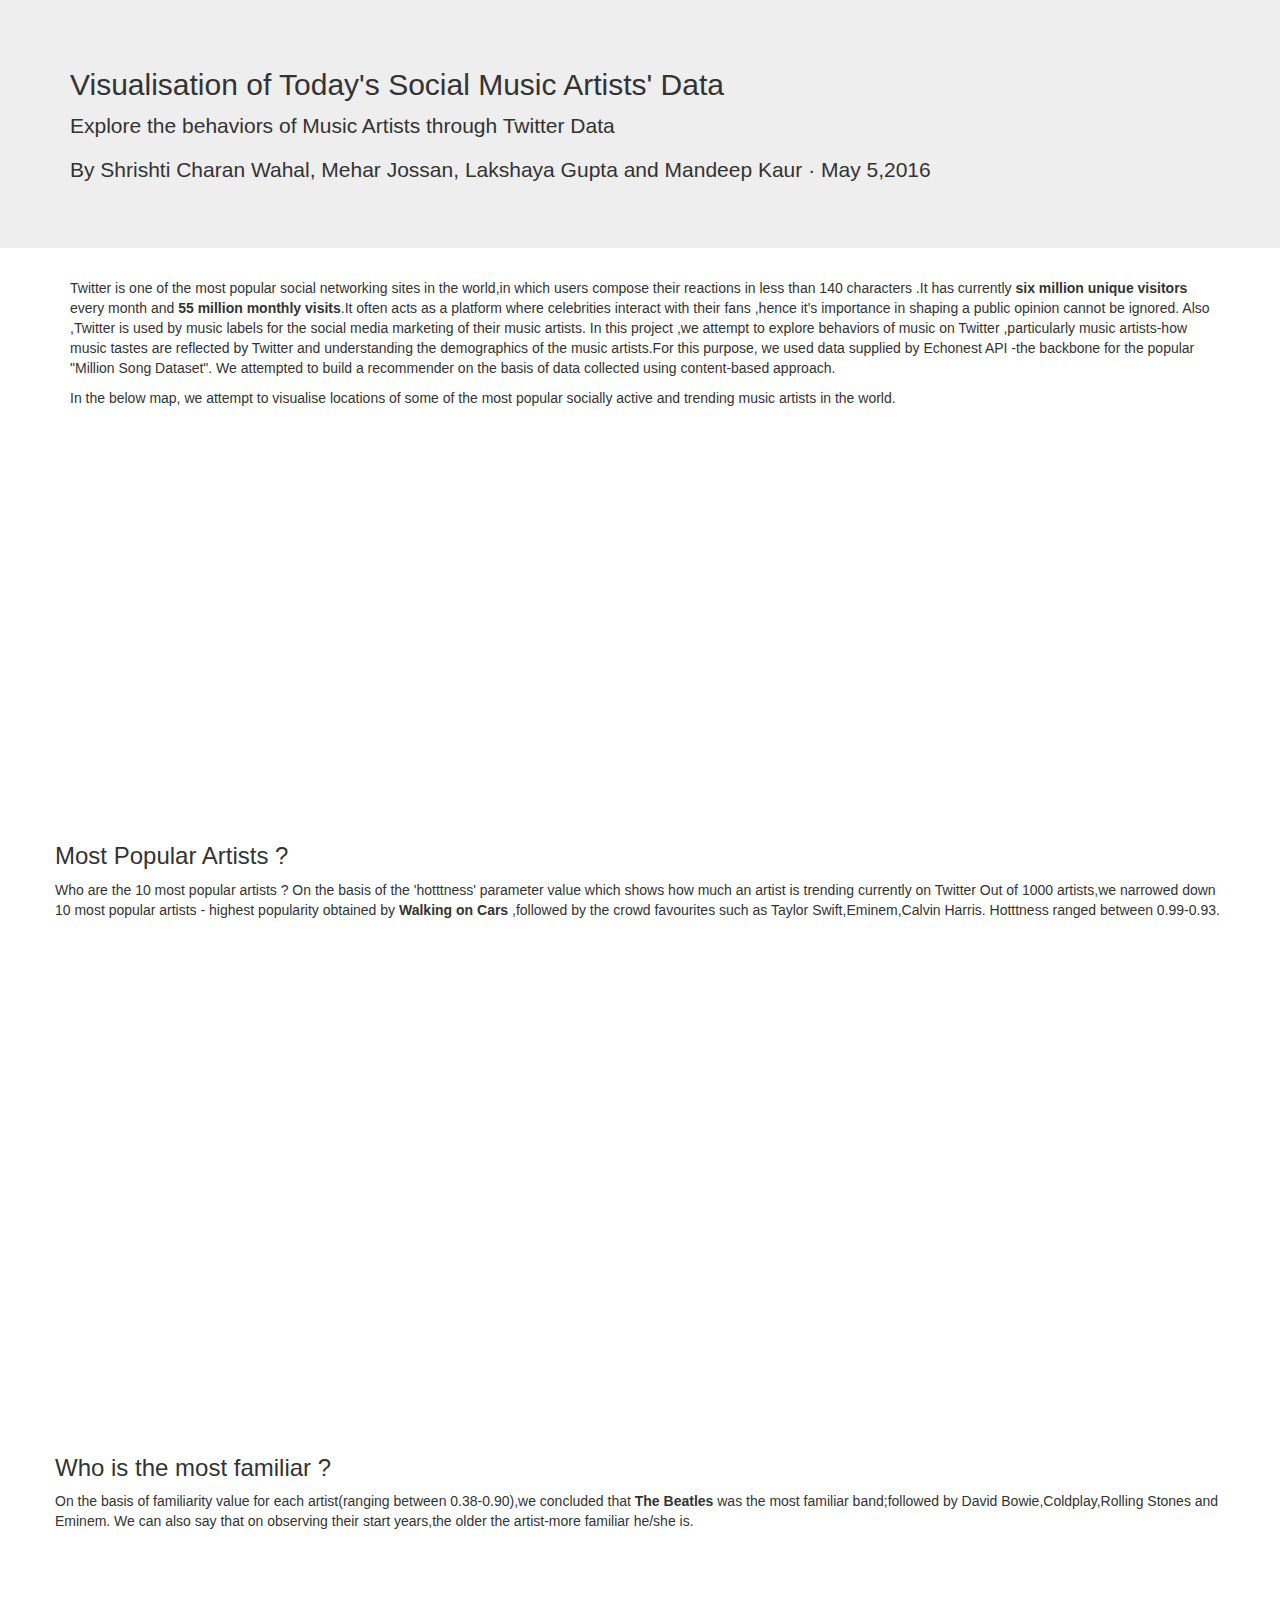
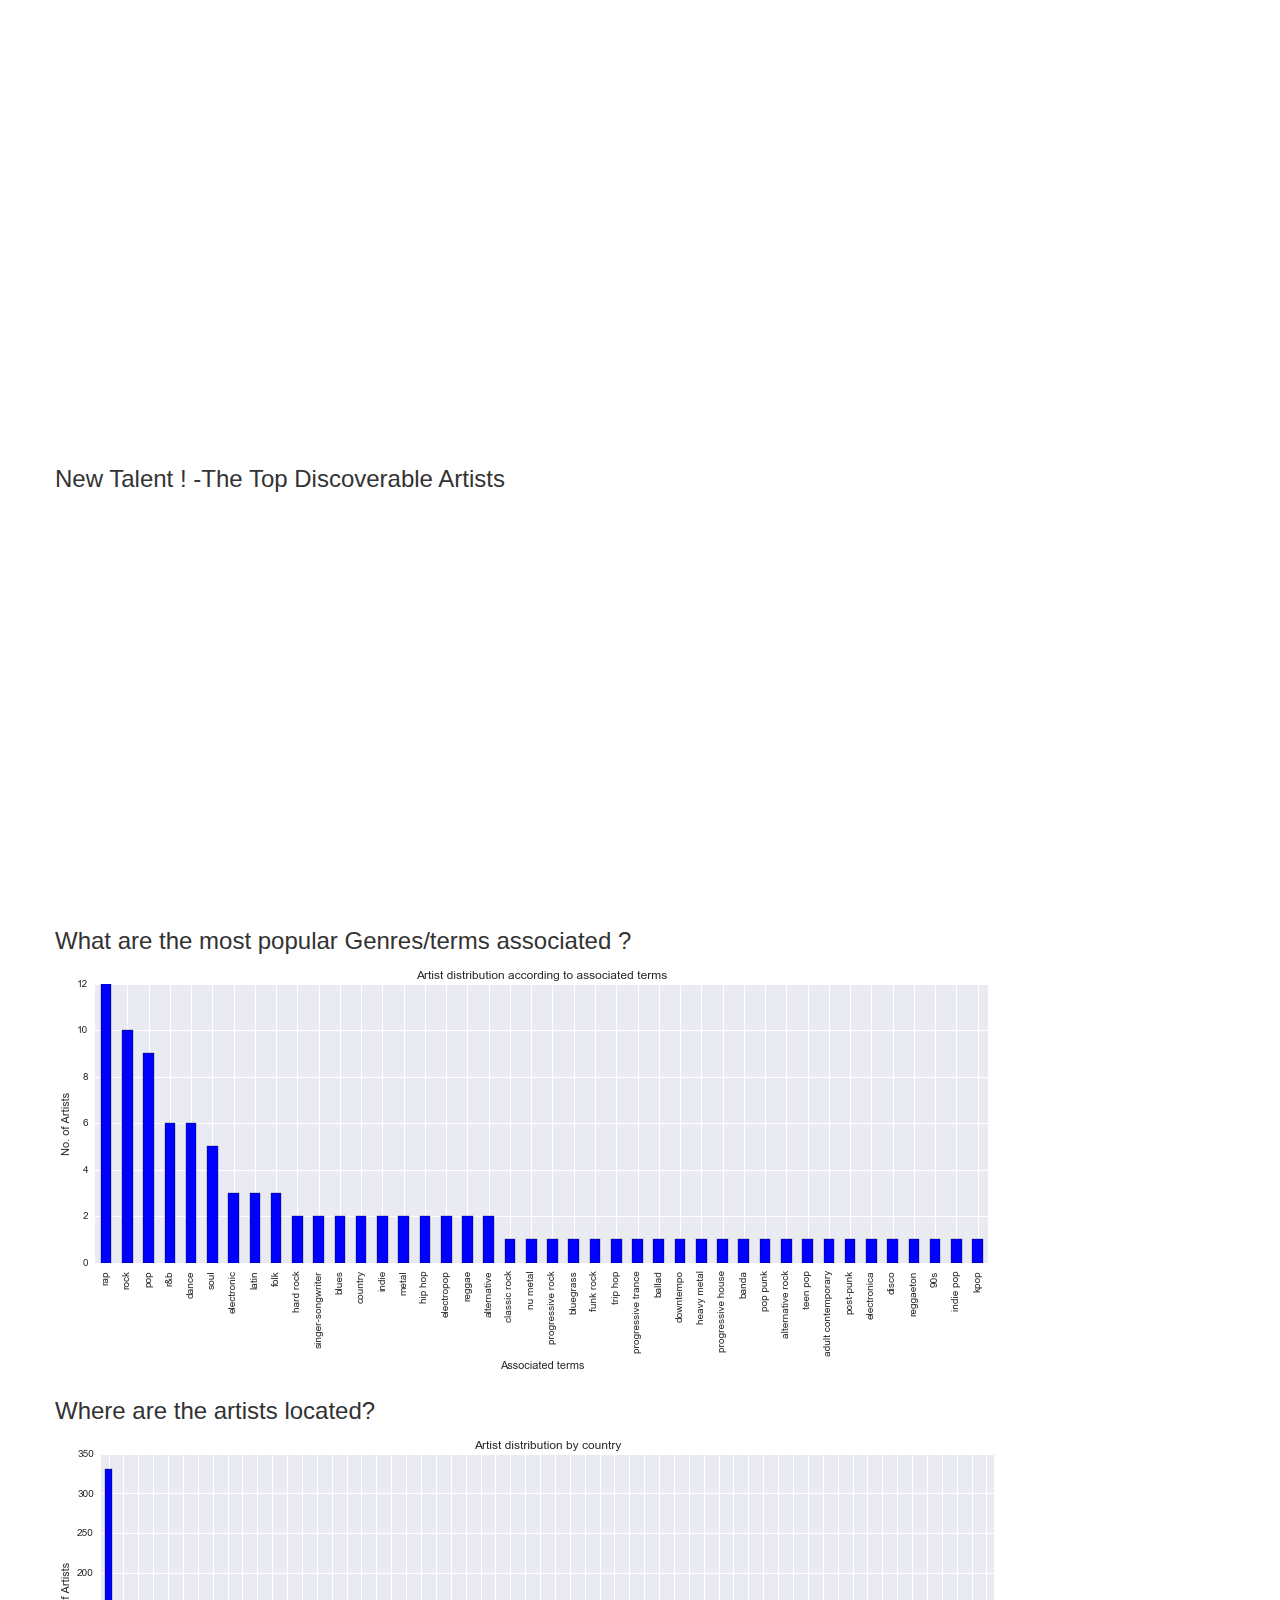
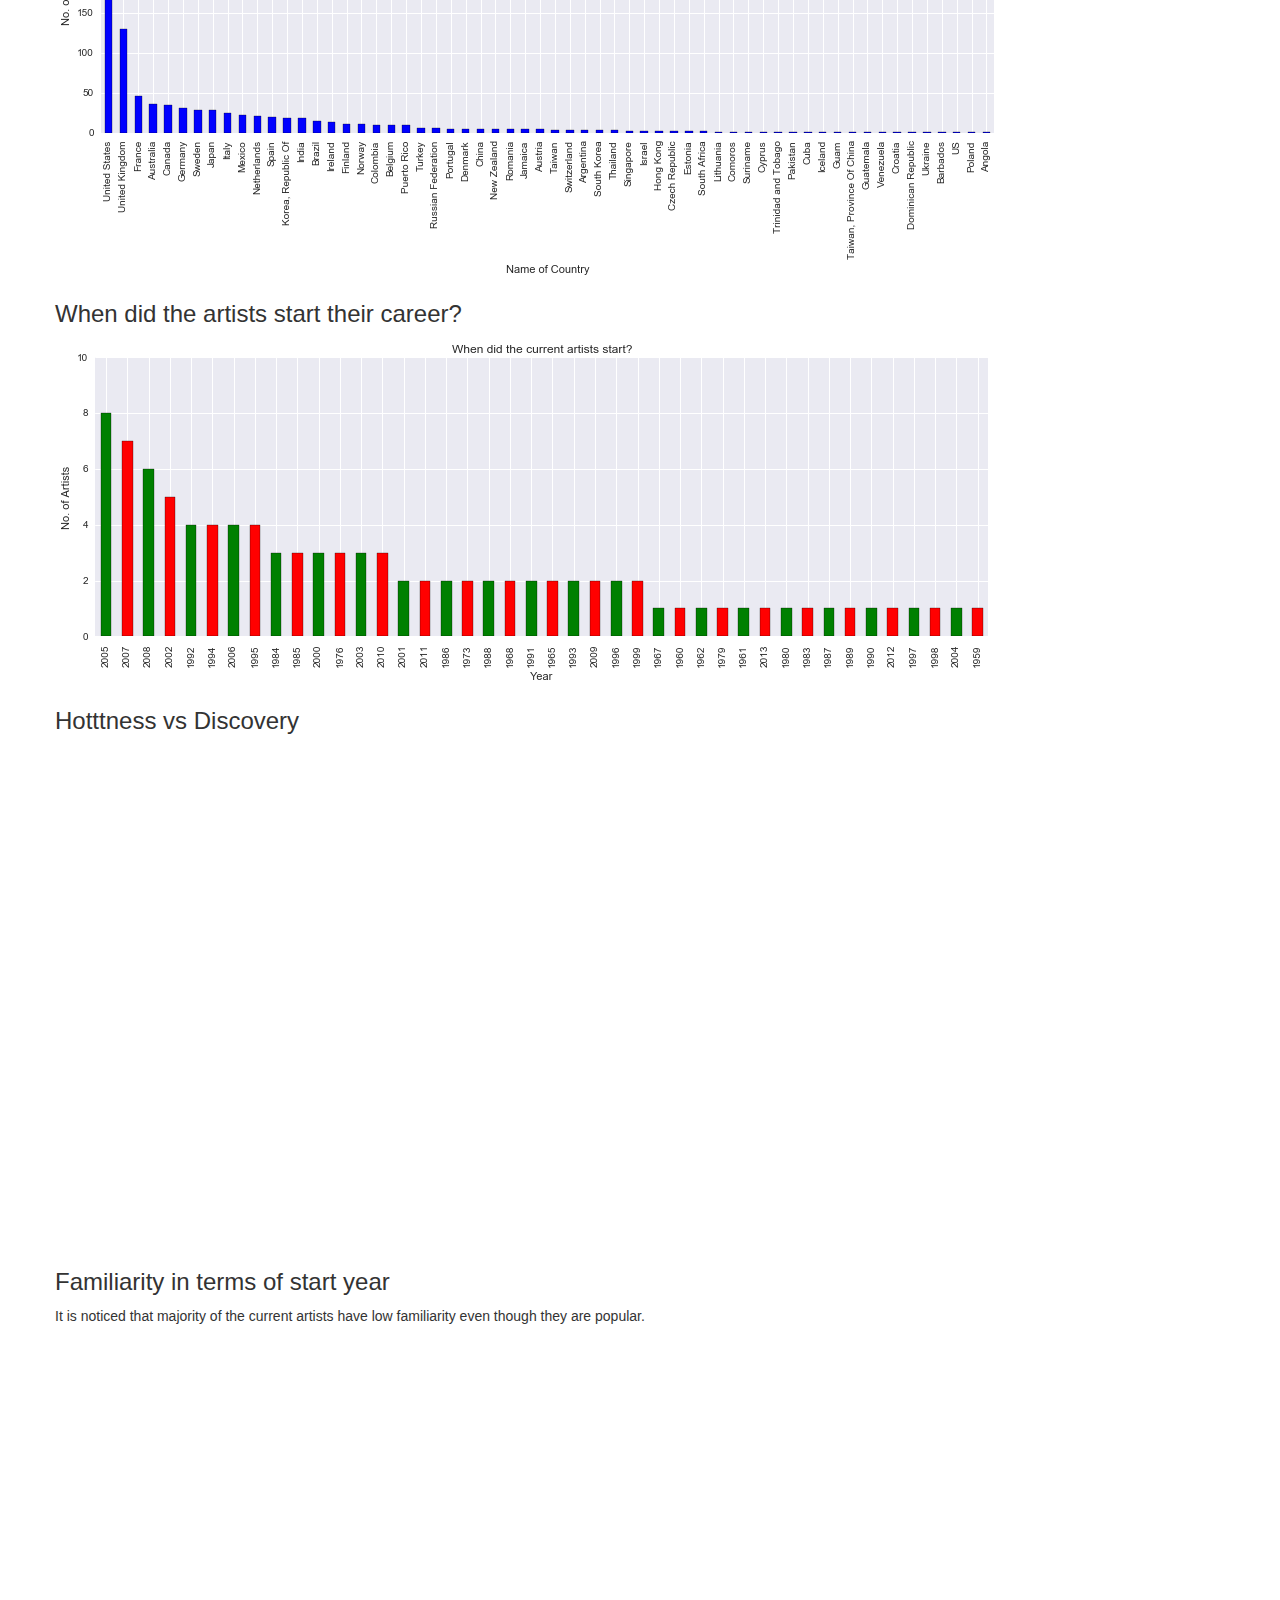
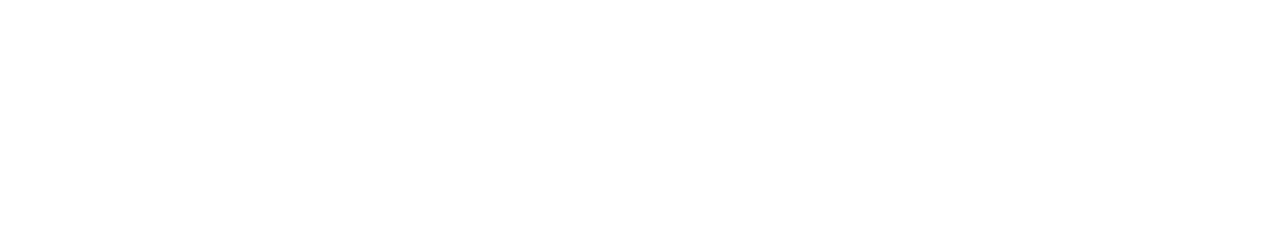
==== commit 60314374: "Update index.html" ====
--- a/artist_recommender/index.html
+++ b/artist_recommender/index.html
@@ -62,13 +62,16 @@
    <img src="artist_country.png" alt="Popular Terms" >
 </div>
 <div class="row">
-   <h3>W</h3>
+   <h3>When did the artists start their career?</h3>
     <img src="start_year.png" alt="Popular Terms" >
 </div>
 <div class="row">
+   <h3>Hotttness vs Discovery</h3>
 <iframe width="900" height="500" frameborder="0" scrolling="no" src="https://plot.ly/~highsparrow/2.embed"></iframe>
 </div>
 <div class="row">
+   <h3>Familiarity in terms of start year</h3>
+   <p>It is noticed that majority of the current artists have low familiarity even though they are popular.</p>
 <iframe width="900" height="500" frameborder="0" scrolling="no" src="https://plot.ly/~highsparrow/7.embed"></iframe>
 </div>
 </div>   
